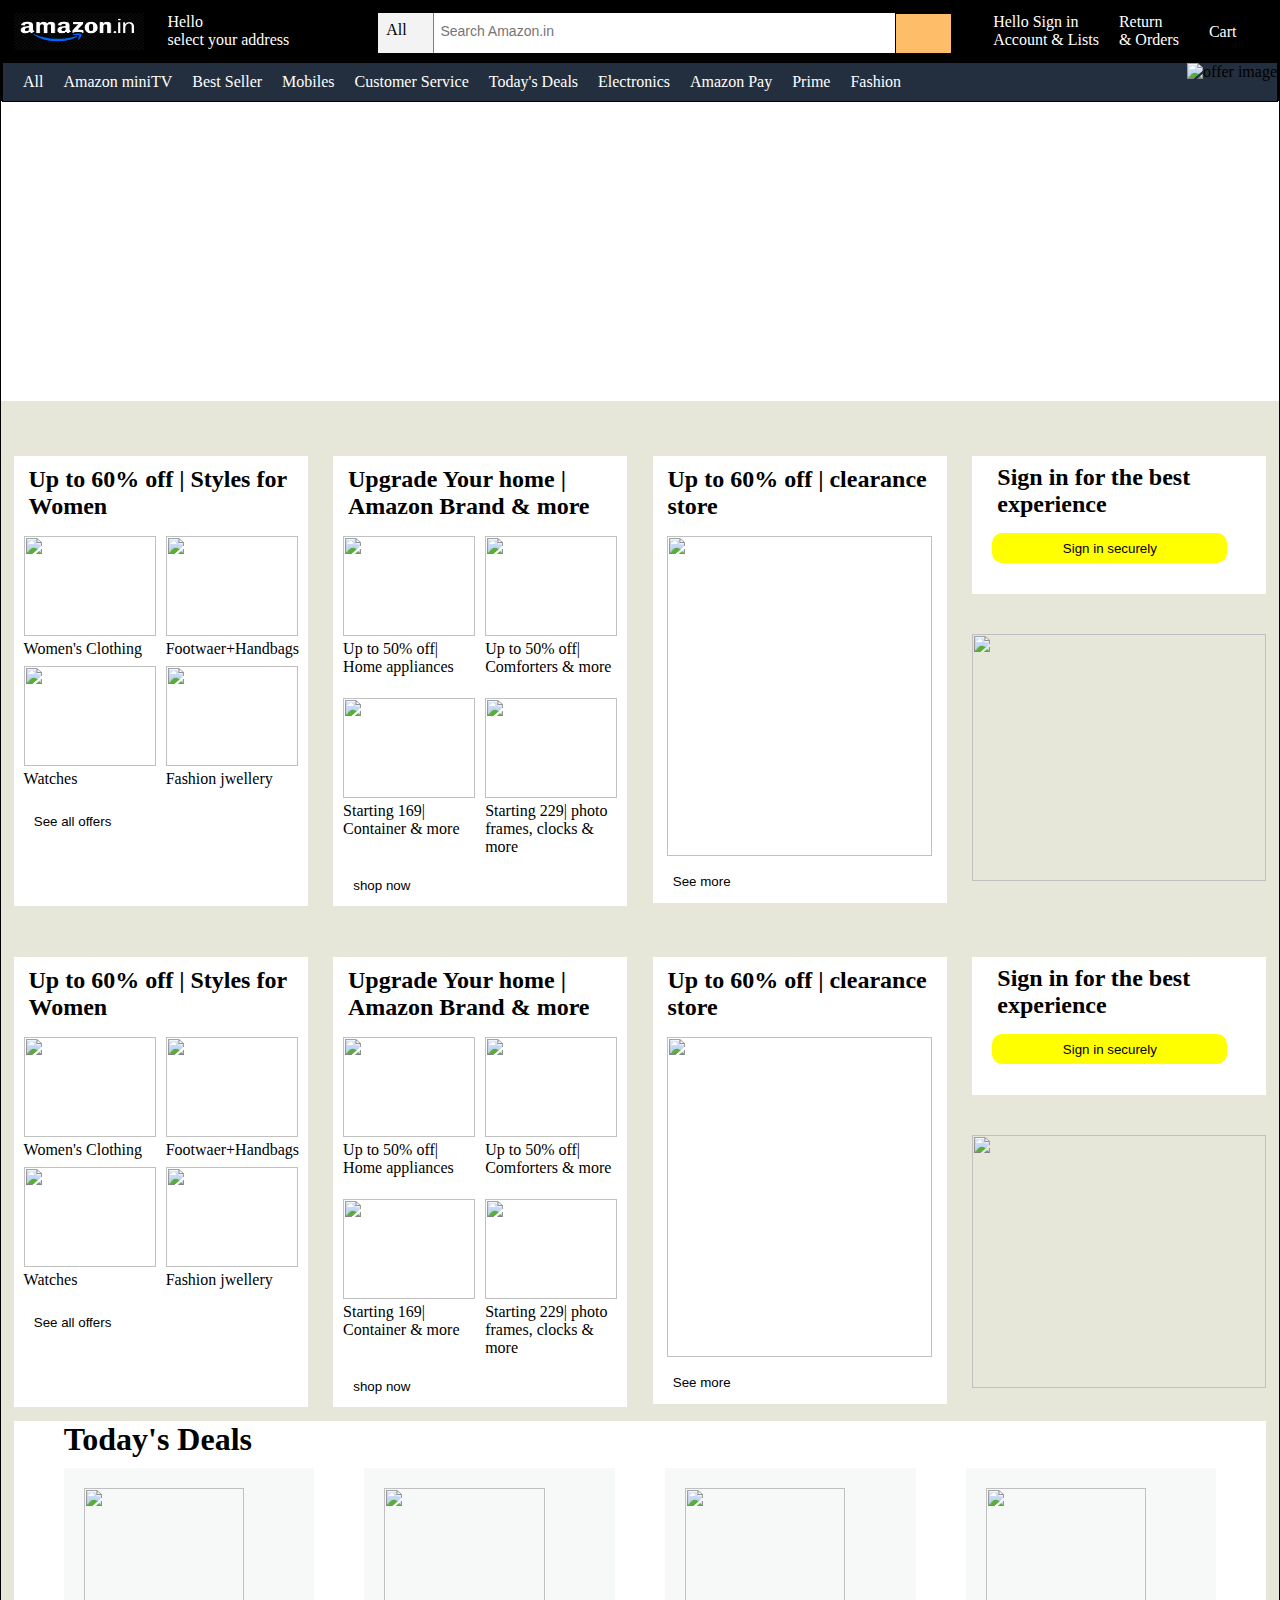
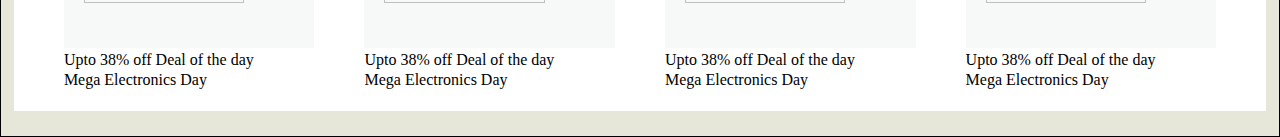
==== index.html @ 18d94c58 "update" ====
<!DOCTYPE html>
<html lang="en">

<head>
    <meta charset="UTF-8">
    <meta http-equiv="X-UA-Compatible" content="IE=edge">
    <meta name="viewport" content="width=device-width, initial-scale=1.0">
    <link rel="stylesheet" href="style.css">
    <script src="https://kit.fontawesome.com/6d819e768f.js" crossorigin="anonymous"></script>
    <link rel="icon" type="image/x-icon"
        href="[data-uri]">
    <title>Amazon.in</title>
</head>

<body>
    <div id="full-page">
        <div id="container">
            <div id="navbar">
                <div id="navbar-top">
                    <div id="navbar-top-logo">
                        <img src="[data-uri]"
                            alt="">
                    </div>
                    <div id="navbar-top-location">
                        <div>
                            <i class="fa-solid fa-location-dot"></i>
                        </div>
                        <div>
                            <p>Hello</p>
                            <p>select your address</p>
                        </div>
                    </div>
                    <div id="navbar-top-search">
                        <div>
                            <div>
                                <p>All</p>
                            </div>
                            <div>
                                <i class="fa-sharp fa-solid fa-caret-down"></i>
                            </div>
                        </div>
                        <div>
                            <input type="text" placeholder="Search Amazon.in">
                        </div>
                        <div>
                            <i class="fa-solid fa-magnifying-glass"></i>
                        </div>
                    </div>
                    <div id="navbar-top-right-section">
                        <div>
                            <p>Hello Sign in</p>
                            <p>Account & Lists</p>
                        </div>
                        <div>
                            <p>Return</p>
                            <p>& Orders</p>
                        </div>
                        <div>
                            <i class="fa-solid fa-cart-shopping"></i>
                            <p>Cart</p>
                        </div>
                    </div>
                </div>
            </div>
            <div id="navbar-bottom">
                <div id="navbar-bottom-left">
                    <div>
                        <i class="fa-solid fa-bars"></i>
                        <p>All</p>
                    </div>
                    <div id="navbar-bttom-item">
                        <ul>
                            <li><a href="">Amazon miniTV</a></li>
                            <li><a href="">Best Seller</a></li>
                            <li><a href="">Mobiles</a></li>
                            <li><a href="">Customer Service</a></li>
                            <li><a href="">Today's Deals</a></li>
                            <li><a href="">Electronics</a></li>
                            <li><a href="">Amazon Pay</a></li>
                            <li><a href="">Prime</a></li>
                            <li><a href="">Fashion</a></li>

                        </ul>
                    </div>
                </div>
                <div id="navbar-bottom-right">
                    <img src="https://m.media-amazon.com/images/G/31/AmazonVideo/2021/X-site/SingleTitle/Farzi-Launch/400x39-SWM_NP._CB613859124_.jpg"
                        alt="offer image">
                </div>
            </div>
        </div>
        <!-- Section one -->
        <div id="section-one">
            <div id="section-one-box">
                <div id="section-one-box1">
                    <div id="section-one-box1-item1">
                        <h2>Up to 60% off | Styles for Women</h2>
                    </div>
                    <div id="section-one-box1-item2">
                        <div>
                            <img src="https://images-eu.ssl-images-amazon.com/images/G/31/img22/Fashion/Gateway/BAU/BTF-Refresh/May/PC_WF/WF1-186-116._SY116_CB636048992_.jpg"
                                alt="">
                            <p>Women's Clothing</p>
                        </div>
                        <div>
                            <img src="https://images-eu.ssl-images-amazon.com/images/G/31/img22/Fashion/Gateway/BAU/BTF-Refresh/May/PC_WF/WF2-186-116._SY116_CB636048992_.jpg"
                                alt="">
                            <p>Footwaer+Handbags</p>
                        </div>
                    </div>
                    <div id="section-one-box1-item2">
                        <div>
                            <img src="https://images-eu.ssl-images-amazon.com/images/G/31/img22/Fashion/Gateway/BAU/BTF-Refresh/May/PC_WF/WF4-186-116._SY116_CB636048992_.jpg"
                                alt="">
                            <p>Watches</p>
                        </div>
                        <div>
                            <img src="https://images-eu.ssl-images-amazon.com/images/G/31/img22/Fashion/Gateway/BAU/BTF-Refresh/May/PC_WF/WF3-186-116._SY116_CB636048992_.jpg"
                                alt="">
                            <p>Fashion jwellery</p>
                        </div>
                    </div>
                    <div id="section-one-box1--item3">
                        <button>See all offers</button>
                    </div>
                </div>
                <div id="section-one-box2">
                    <div id="section-one-box2-item1">
                        <h2>Upgrade Your home | Amazon Brand & more</h2>
                    </div>
                    <div id="section-one-box2-item2">
                        <div>
                            <img src="https://images-eu.ssl-images-amazon.com/images/G/31/img22/PB/PC/Gateway/QC/Mixer-186x116._SY116_CB614658577_.jpg"
                                alt="">
                            <p>Up to 50% off| Home appliances</p>
                        </div>
                        <div>
                            <img src="https://images-eu.ssl-images-amazon.com/images/G/31/img22/PB/PC/Gateway/QC/Comforter-186x116._SY116_CB614658577_.jpg"
                                alt="">
                            <p>Up to 50% off| Comforters & more</p>
                        </div>
                    </div>
                    <div id="section-one-box2-item2">
                        <div>
                            <img src="https://images-eu.ssl-images-amazon.com/images/G/31/img22/PB/PC/Gateway/QC/Conatiner-186x116._SY116_CB614658577_.jpg"
                                alt="">
                            <p>Starting 169| Container & more</p>
                        </div>
                        <div>
                            <img src="https://images-eu.ssl-images-amazon.com/images/G/31/img22/PB/PC/Gateway/QC/Photoframe-186x116._SY116_CB614658577_.jpg"
                                alt="">
                            <p>Starting 229| photo frames, clocks & more</p>
                        </div>
                    </div>
                    <div id="section-one-box2-item3">
                        <button>shop now</button>
                    </div>
                </div>
                <div id="section-one-box3">
                    <div id="section-one-box3-item1">
                        <h2>Up to 60% off | clearance store</h2>
                    </div>
                    <div id="section-one-box3-item2">
                        <img src="https://images-eu.ssl-images-amazon.com/images/G/31/img22/Electronics/Clearance/Clearance_store_Desktop_CC_1x._SY304_CB628315133_.jpg"
                            alt="">
                    </div>
                    <div>
                        <button>See more</button>
                    </div>
                </div>
                <div id="section-one-box4">
                    <div id="section-one-box4-item1">
                        <h2>Sign in for the best experience</h2>
                        <div>
                            <button>Sign in securely</button>
                        </div>
                    </div>
                    <div id="section-one-box4-item2">
                        <img src="https://m.media-amazon.com/images/G/31/img19/AMS/Houseads/Laptops-Sept2019._CB436595915_.jpg"
                            alt="">
                    </div>
                </div>
            </div>
        </div>
        <!-- section two -->
        <div id="section-two">
            <div id="section-one-box">
                <div id="section-two-box1">
                    <div id="section-two-box1-item1">
                        <h2>Up to 60% off | Styles for Women</h2>
                    </div>
                    <div id="section-two-box1-item2">
                        <div>
                            <img src="https://images-eu.ssl-images-amazon.com/images/G/31/img22/Fashion/Gateway/BAU/BTF-Refresh/May/PC_WF/WF1-186-116._SY116_CB636048992_.jpg"
                                alt="">
                            <p>Women's Clothing</p>
                        </div>
                        <div>
                            <img src="https://images-eu.ssl-images-amazon.com/images/G/31/img22/Fashion/Gateway/BAU/BTF-Refresh/May/PC_WF/WF2-186-116._SY116_CB636048992_.jpg"
                                alt="">
                            <p>Footwaer+Handbags</p>
                        </div>
                    </div>
                    <div id="section-two-box1-item2">
                        <div>
                            <img src="https://images-eu.ssl-images-amazon.com/images/G/31/img22/Fashion/Gateway/BAU/BTF-Refresh/May/PC_WF/WF4-186-116._SY116_CB636048992_.jpg"
                                alt="">
                            <p>Watches</p>
                        </div>
                        <div>
                            <img src="https://images-eu.ssl-images-amazon.com/images/G/31/img22/Fashion/Gateway/BAU/BTF-Refresh/May/PC_WF/WF3-186-116._SY116_CB636048992_.jpg"
                                alt="">
                            <p>Fashion jwellery</p>
                        </div>
                    </div>
                    <div id="section-two-box1--item3">
                        <button>See all offers</button>
                    </div>
                </div>
                <div id="section-two-box2">
                    <div id="section-one-box2-item1">
                        <h2>Upgrade Your home | Amazon Brand & more</h2>
                    </div>
                    <div id="section-two-box2-item2">
                        <div>
                            <img src="https://images-eu.ssl-images-amazon.com/images/G/31/img22/PB/PC/Gateway/QC/Mixer-186x116._SY116_CB614658577_.jpg"
                                alt="">
                            <p>Up to 50% off| Home appliances</p>
                        </div>
                        <div>
                            <img src="https://images-eu.ssl-images-amazon.com/images/G/31/img22/PB/PC/Gateway/QC/Comforter-186x116._SY116_CB614658577_.jpg"
                                alt="">
                            <p>Up to 50% off| Comforters & more</p>
                        </div>
                    </div>
                    <div id="section-two-box2-item2">
                        <div>
                            <img src="https://images-eu.ssl-images-amazon.com/images/G/31/img22/PB/PC/Gateway/QC/Conatiner-186x116._SY116_CB614658577_.jpg"
                                alt="">
                            <p>Starting 169| Container & more</p>
                        </div>
                        <div>
                            <img src="https://images-eu.ssl-images-amazon.com/images/G/31/img22/PB/PC/Gateway/QC/Photoframe-186x116._SY116_CB614658577_.jpg"
                                alt="">
                            <p>Starting 229| photo frames, clocks & more</p>
                        </div>
                    </div>
                    <div id="section-two-box2-item3">
                        <button>shop now</button>
                    </div>
                </div>
                <div id="section-two-box3">
                    <div id="section-one-box3-item1">
                        <h2>Up to 60% off | clearance store</h2>
                    </div>
                    <div id="section-two-box3-item2">
                        <img src="https://images-eu.ssl-images-amazon.com/images/G/31/img22/Electronics/Clearance/Clearance_store_Desktop_CC_1x._SY304_CB628315133_.jpg"
                            alt="">
                    </div>
                    <div>
                        <button>See more</button>
                    </div>
                </div>
                <div id="section-two-box4">
                    <div id="section-one-box4-item1">
                        <h2>Sign in for the best experience</h2>
                        <div>
                            <button>Sign in securely</button>
                        </div>
                    </div>
                    <div id="section-two-box4-item2">
                        <img src="https://m.media-amazon.com/images/G/31/img19/AMS/Houseads/Laptops-Sept2019._CB436595915_.jpg"
                            alt="">
                    </div>
                </div>
            </div>
        </div>

        <div id="section-three">
            <div id="section-three-box">
                <h1>Today's Deals</h1>
                <div id="section-three-box-1">
                    <div id="section-three-box-f-item">
                        <div>
                            <img src="https://m.media-amazon.com/images/I/41-LWVOuafL._AC_SY200_.jpg" alt="">
                        </div>
                        <div>
                            <p>Upto 38% off Deal of the day</p>
                            <p>Mega Electronics Day</p>
                        </div>
                    </div>
                    <div id="section-three-box-f-item1">
                        <div>
                            <img src="https://m.media-amazon.com/images/I/31Z4B9CccRL._AC_SY200_.jpg" alt="">
                        </div>
                        <div>
                            <p>Upto 38% off Deal of the day</p>
                            <p>Mega Electronics Day</p>
                        </div>

                    </div>
                    <div id="section-three-box-f-item2">
                        <div>
                            <img src="https://m.media-amazon.com/images/I/41fijmiALSL._AC_SY200_.jpg" alt="">
                        </div>
                        <div>
                            <p>Upto 38% off Deal of the day</p>
                            <p>Mega Electronics Day</p>
                        </div>


                    </div>
                    <div id="section-three-box-f-item3">
                        <div>
                            <img src="https://m.media-amazon.com/images/I/41fijmiALSL._AC_SY200_.jpg" alt="">
                        </div>
                        <div>
                            <p>Upto 38% off Deal of the day</p>
                            <p>Mega Electronics Day</p>
                        </div>


                    </div>
                </div>
            </div>

        </div>
    </div>
</body>

</html>
---- style.css ----
*{
    margin: 0;
    padding: 0;
    box-sizing: border-box;
}

#full-page{
    border: 1px solid black;
    width: 100%;
    height: 100%;
}

#container{
    border: 1px solid black;
    width: 100%;
    height: 100px;
}

#navbar{
    border: 1px solid black;
    height: 60px;
    background-color: black;
}

#navbar-top{
    /* border: 1px solid white; */
    position: sticky;
    height: 40px;
    margin-top: 10px;
    display: flex;
    justify-content: space-around;
}

#navbar-top-logo{
    /* border: 1px solid black; */
    filter: invert(100%);
    /* color: white; */
}

#navbar-top-logo img{
    /* border: 1px solid black; */
    width: 130px;
    height: 37px;
}

#navbar-top-location{
    /* border: 1px solid white; */
    width: 15%;
    display: flex;
}

#navbar-top-location > div:nth-child(1){
    border: 1px solid black;
}

#navbar-top-location > div:nth-child(1) i{
    padding-top: 13px;
    color: white;
}

#navbar-top-location > div:nth-child(2){
    color: white;
}

#navbar-top-search{
    /* border: 1px solid gray; */
    width: 45%;
    display: flex;
    border: none;
}

#navbar-top-search > div:nth-child(1){
    /* border: 1px solid black; */
    border-right: 1px solid gray;
    background-color: rgb(243,243,243);
    width:10%;
    height: 40px;
    display: flex;
}

#navbar-top-search > div:nth-child(1) > div:nth-child(1) {
    /* border: 1px solid black; */
    margin-left: 8px;   
}

#navbar-top-search > div:nth-child(1) > div:nth-child(1) p{
    padding-top: 8px;
}

#navbar-top-search > div:nth-child(1) > div:nth-child(2) {
    /* border: 1px solid black; */
    width: 35%;
    margin-left: 3px;
}

#navbar-top-search > div:nth-child(1) > div:nth-child(2) i{
    padding-left: 3px;
    padding-top: 8px;
}

#navbar-top-search > div:nth-child(2){
/* border: 1px solid black; */
width: 82%;
background-color: rgb(255,255,255);
}

#navbar-top-search > div:nth-child(2) input{
    margin-left: 6px;
    height: 29px;
    font-size: 14px;
    margin-top: 3px;
    border: none;
    outline: none;
}

#navbar-top-search > div:nth-child(3){
    border: 1px solid black;
    height: 41px;
    /* margin-left: 20px; */
    width: 10%;
    padding-left: 20px;
    padding-top: 10px;
    background-color: rgb(254,189,105);
}

#navbar-top-right-section{
display: flex;
width: 23%;
}

#navbar-top-right-section > div:nth-child(1){
/* border: 1px solid black; */
margin-left: 20px;
}

#navbar-top-right-section > div:nth-child(1) p{
    color: white;
}

#navbar-top-right-section > div:nth-child(2){
    /* border: 1px solid black; */
    margin-left: 20px;
}

#navbar-top-right-section > div:nth-child(2) p{
    color: white;
}

#navbar-top-right-section > div:nth-child(3){
    /* border: 1px solid black; */
    margin-left: 20px;
    display: flex;
}

#navbar-top-right-section > div:nth-child(3) i{
/* border: 1px solid black; */
padding-top: 10px;
color: white;
}

#navbar-top-right-section > div:nth-child(3) p{
    /* border: 1px solid black; */
    margin-left: 10px;
    padding-top: 10px;
    color: white;
    }

#navbar-bottom{
    border: 1px solid black;
    background-color: rgb(35,47,62);
    height: 40px;
    display: flex;
    justify-content: space-between;
}

#navbar-bottom-left{
    /* border: 1px solid black; */
    height: 30px;
    margin-top: 5px;
    display: flex;
}

#navbar-bottom-left > div:nth-child(1){
    /* border: 1px solid black; */
    display: flex;
    margin-left: 10px;
    padding-left: 5px;
}

#navbar-bottom-left > div:nth-child(1) i{
    padding-top: 5px;
    color: white;
}

#navbar-bottom-left > div:nth-child(1) p{
    padding-left: 5px;
    padding-top: 5px;
    color: white;
}

#navbar-bttom-item ul{
  display: flex;
}

#navbar-bttom-item ul li{
    padding-left: 20px;
    padding-top: 5px;
    list-style: none;
   cursor: pointer;

}

#navbar-bttom-item ul li a{
   text-decoration: none;
   color: white;
} 


#navbar-bottom-right img{
    width: 100%;
    height: 100%;
}



/* Section-one */

#section-one{
    margin-top: 300px;
    width: 100%;
    /* border: 1px solid black; */
    padding-top: 30px;
    height: 530px;
    background-color: rgb(230,231,217);
    /* background-image: url(https://m.media-amazon.com/images/I/71e8dBIH2YL._SX3000_.jpg); */
}

#section-one-box{
    /* border: 1px solid black; */
    width: 100%;
    height: 450px;
    display: flex;
    justify-content: space-around;
    margin-top: 25px;
}

#section-one-box1{
    /* border: 1px solid black; */
    height: 450px;
    width: 23%;
    background-color: rgb(255,255,255);
}

#section-one-box1-item1{
    /* border: 1px solid black; */
    width: 90%;
    margin: auto;
    height: 70px;
    margin-top: 10px;
    background-color: rgb(255,255,255);
}

#section-one-box1-item2{
    /* border: 1px solid black; */
    width: 100%;
    height: 130px;
    display: flex;
    justify-content: space-evenly;
    background-color: rgb(255,255,255);
}

#section-one-box1-item2 > :nth-child(1){
    /* border: 1px solid black; */
    width: 45%;
    height: 130px;
}

#section-one-box1-item2 > :nth-child(1) img{
    width: 100%;
    height: 100px;
}

#section-one-box1-item2 > :nth-child(2){
    /* border: 1px solid black; */
    width: 45%;
    height: 130px;
}

#section-one-box1-item2 > :nth-child(2) img{
    width: 100%;
    height: 100px;
}

button{
    margin-top: 10px;
    height: 30px;
    margin-left: 20px;
    border: none;
    outline: none;
    background-color: white;
    cursor: pointer;
}

#section-one-box2{
    /* border: 1px solid black; */
    height: 450px;
    width: 23%;
    background-color: white;
}

#section-one-box2-item1{
    /* border: 1px solid black; */
    width: 90%;
    margin: auto;
    height: 70px;
    margin-top: 10px;
    background-color: rgb(255,255,255);
}

#section-one-box2-item2{
    /* border: 1px solid black; */
    width: 100%;
    height: 162px;
    display: flex;
    background-color: rgb(255,255,255);
    justify-content: space-evenly;
}

#section-one-box2-item2 > :nth-child(1){
    /* border: 1px solid black; */
    width: 45%;
    height: 162px;
}

#section-one-box2-item2 > :nth-child(1) img{
    width: 100%;
    height: 100px;
}

#section-one-box2-item2 > :nth-child(2){
    /* border: 1px solid black; */
    width: 45%;
    height: 162px;
}

#section-one-box2-item2 > :nth-child(2) img{
    width: 100%;
    height: 100px;
}

#section-one-box3{
    /* border: 1px solid black; */
    height: 447px;
    width: 23%;
    background-color: white;
}

#section-one-box3-item1{
    /* border: 1px solid black; */
    width: 90%;
    margin: auto;
    height: 70px;
    background-color: rgb(255,255,255);
    margin-top: 10px;
}

#section-one-box3-item2{
    /* border: 1px solid black; */
    width: 90%;
    margin: auto;
    height: 320px;   
}

#section-one-box3-item2 img{
    width: 100%;
    height: 100%;
}

#section-one-box4{
    /* border: 1px solid black; */
    height: 450px;
    width: 23%;
}

#section-one-box4-item1{
    /* border: 1px solid black; */
    width: 100%;
    height: 138px;
    background-color: rgb(255,255,255);
}

#section-one-box4-item1 h2{
    padding-top: 8px;
    margin-left: 25px;
}

#section-one-box4-item1 > div:nth-child(2) button{
    /* border: 1px solid black; */
    width: 80%;
    margin-top: 15px;
    display: flex;
    align-items: center;
    justify-content: center;
    border-radius: 10px;
    background-color: yellow;
    border: none;
    outline: none;
}

#section-one-box4-item2{
    /* border: 1px solid black; */
    width: 100%;
    height: 280px;
    margin-top: 40px;
}

#section-one-box4-item2 img{
    width: 100%;
    height: 94%;
}


/* Section two */


#section-two{
    /* margin-top: 20px; */
    padding-top: 1px;
    height: 490px;
    width: 100%;
    /* border: 1px solid black; */
    background-color: rgb(230,231,217);
}


#section-two-box{
    /* border: 1px solid black; */
    width: 100%;
    height: 450px;
    display: flex;
    justify-content: space-around;
    margin-top: 25px;
}

#section-two-box1{
    /* border: 1px solid black; */
    height: 450px;
    width: 23%;
    background-color: rgb(255,255,255);
}

#section-two-box1-item1{
    /* border: 1px solid black; */
    width: 90%;
    margin: auto;
    height: 70px;
    margin-top: 10px;
    background-color: rgb(255,255,255);
}

#section-two-box1-item2{
    /* border: 1px solid black; */
    width: 100%;
    height: 130px;
    display: flex;
    justify-content: space-evenly;
    background-color: rgb(255,255,255);
}

#section-two-box1-item2 > :nth-child(1){
    /* border: 1px solid black; */
    width: 45%;
    height: 130px;
}

#section-two-box1-item2 > :nth-child(1) img{
    width: 100%;
    height: 100px;
}

#section-two-box1-item2 > :nth-child(2){
    /* border: 1px solid black; */
    width: 45%;
    height: 130px;
}

#section-two-box1-item2 > :nth-child(2) img{
    width: 100%;
    height: 100px;
}

button{
    margin-top: 10px;
    height: 30px;
    margin-left: 20px;
    border: none;
    outline: none;
    background-color: white;
    cursor: pointer;
}

#section-two-box2{
    /* border: 1px solid black; */
    height: 450px;
    width: 23%;
    background-color: white;
}

#section-two-box2-item1{
    /* border: 1px solid black; */
    width: 90%;
    margin: auto;
    height: 70px;
    margin-top: 10px;
    background-color: rgb(255,255,255);
}

#section-two-box2-item2{
    /* border: 1px solid black; */
    width: 100%;
    height: 162px;
    display: flex;
    background-color: rgb(255,255,255);
    justify-content: space-evenly;
}

#section-two-box2-item2 > :nth-child(1){
    /* border: 1px solid black; */
    width: 45%;
    height: 162px;
}

#section-two-box2-item2 > :nth-child(1) img{
    width: 100%;
    height: 100px;
}

#section-two-box2-item2 > :nth-child(2){
    /* border: 1px solid black; */
    width: 45%;
    height: 162px;
}

#section-two-box2-item2 > :nth-child(2) img{
    width: 100%;
    height: 100px;
}

#section-two-box3{
    /* border: 1px solid black; */
    height: 447px;
    width: 23%;
    background-color: white;
}

#section-two-box3-item1{
    /* border: 1px solid black; */
    width: 90%;
    margin: auto;
    height: 70px;
    background-color: rgb(255,255,255);
    margin-top: 10px;
}

#section-two-box3-item2{
    /* border: 1px solid black; */
    width: 90%;
    margin: auto;
    height: 320px;   
}

#section-two-box3-item2 img{
    width: 100%;
    height: 100%;
}

#section-two-box4{
    /* border: 1px solid black; */
    height: 450px;
    width: 23%;
}

#section-two-box4-item1{
    /* border: 1px solid black; */
    width: 100%;
    height: 138px;
    background-color: rgb(255,255,255);
}

#section-two-box4-item1 h2{
    padding-top: 8px;
    margin-left: 25px;
}

#section-two-box4-item1 > div:nth-child(2) button{
    /* border: 1px solid black; */
    width: 80%;
    margin-top: 15px;
    display: flex;
    align-items: center;
    justify-content: center;
    border-radius: 10px;
    background-color: yellow;
    border: none;
    outline: none;
}

#section-two-box4-item2{
    /* border: 1px solid black; */
    width: 100%;
    height: 280px;
}

#section-two-box4-item2 img{
    margin-top: 40px;
    width: 100%;
    height: 95%;
}


/* section-three */


#section-three{
    /* border: 1px solid black; */
    width: 100%;
    height: 315px;
    background-color: rgb(230,231,217);

}

#section-three-box h1{
    margin-left: 50px;
}

#section-three-box{
    /* border: 1px solid black; */
    height: 290px;
    width: 98%;
    margin: auto;
    background-color: white;
    /* margin-top: 5px; */
}

#section-three-box-1{
    /* border: 1px solid black; */
    margin-top: 10px;
    width: 100%;
    height: 250px;
    display: flex;
    justify-content: space-evenly;
}

#section-three-box-f-item{
    /* border: 1px solid black; */
    width: 20%;
    height: 250px;
}


#section-three-box-f-item > div:nth-child(1){
    /* border: 1px solid black; */
    width: 100%;
    height: 180px;
    background-color: rgb(247,248,248);
}


#section-three-box-f-item > div:nth-child(1) img{
  width: 80%;
  height: 80%;
  margin: 20px;
}


#section-three-box-f-item > div:nth-child(2) {
    /* border: 1px solid black; */
    margin-top: 2px;
    line-height: 20px;
    /* word-spacing: 3px; */
}


#section-three-box-f-item1{
    /* border: 1px solid black; */
    width: 20%;
    height: 250px;
}


#section-three-box-f-item1 > div:nth-child(1){
    /* border: 1px solid black; */
    width: 100%;
    height: 180px;
    
    background-color: rgb(247,248,248);
}


#section-three-box-f-item1 > div:nth-child(1) img{
  width: 80%;
  height: 80%;
  margin: 20px;
}


#section-three-box-f-item1> div:nth-child(2) {
    /* border: 1px solid black; */
    margin-top: 2px;
    line-height: 20px;
    /* word-spacing: 3px; */
}

#section-three-box-f-item2{
    /* border: 1px solid black; */
    width: 20%;
    height: 250px;
}


#section-three-box-f-item2 > div:nth-child(1){
    /* border: 1px solid black; */
    width: 100%;
    height: 180px;
    background-color: rgb(247,248,248);
}


#section-three-box-f-item2 > div:nth-child(1) img{
  width: 80%;
  height: 80%;
  margin: 20px;
}


#section-three-box-f-item2 > div:nth-child(2) {
    /* border: 1px solid black; */
    margin-top: 2px;
    line-height: 20px;
    /* word-spacing: 3px */
}

#section-three-box-f-item3{
    /* border: 1px solid black; */
    width: 20%;
    height: 250px;
}


#section-three-box-f-item3 > div:nth-child(1){
    /* border: 1px solid black; */
    width: 100%;
    height: 180px;
    background-color: rgb(247,248,248);
}


#section-three-box-f-item3 > div:nth-child(1) img{
  width: 80%;
  height: 80%;
  margin: 20px;
}


#section-three-box-f-item3 > div:nth-child(2) {
    /* border: 1px solid black; */
    margin-top: 2px;
    line-height: 20px;
    /* word-spacing: 3px; */
}
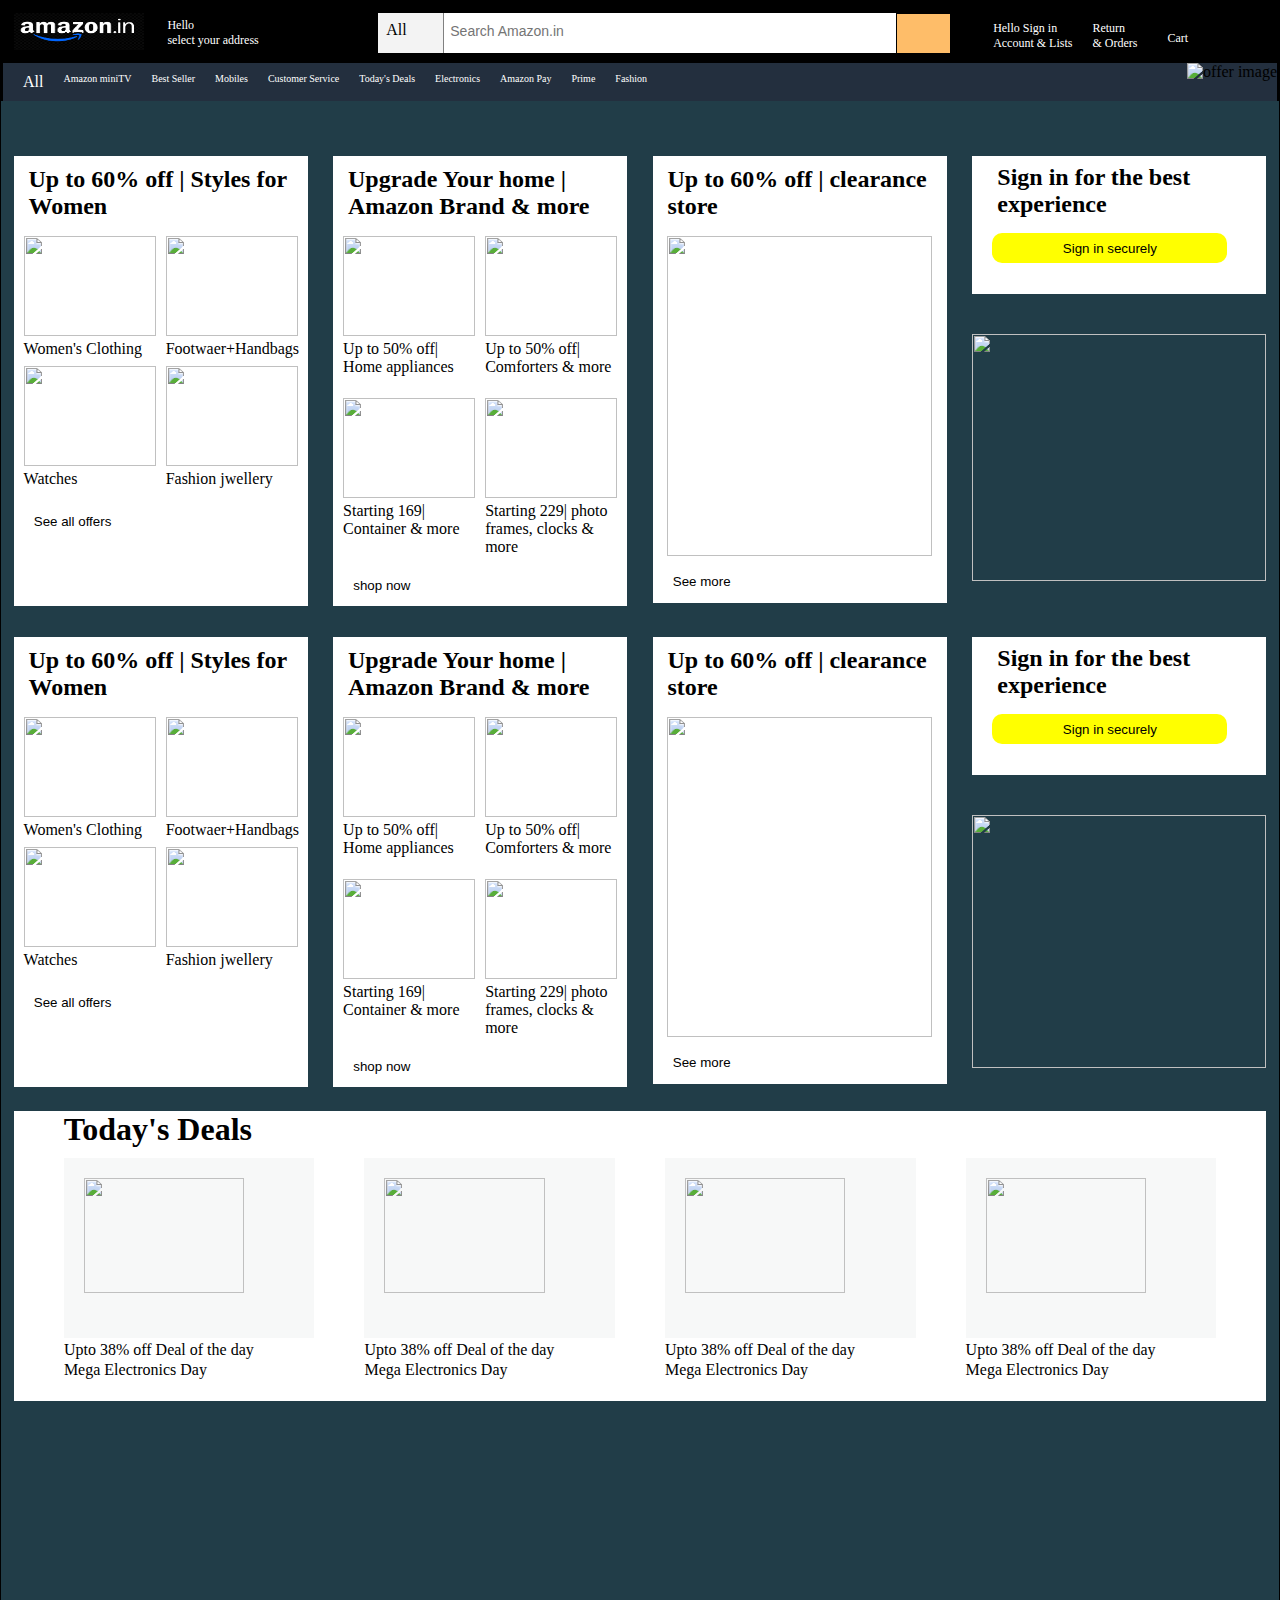
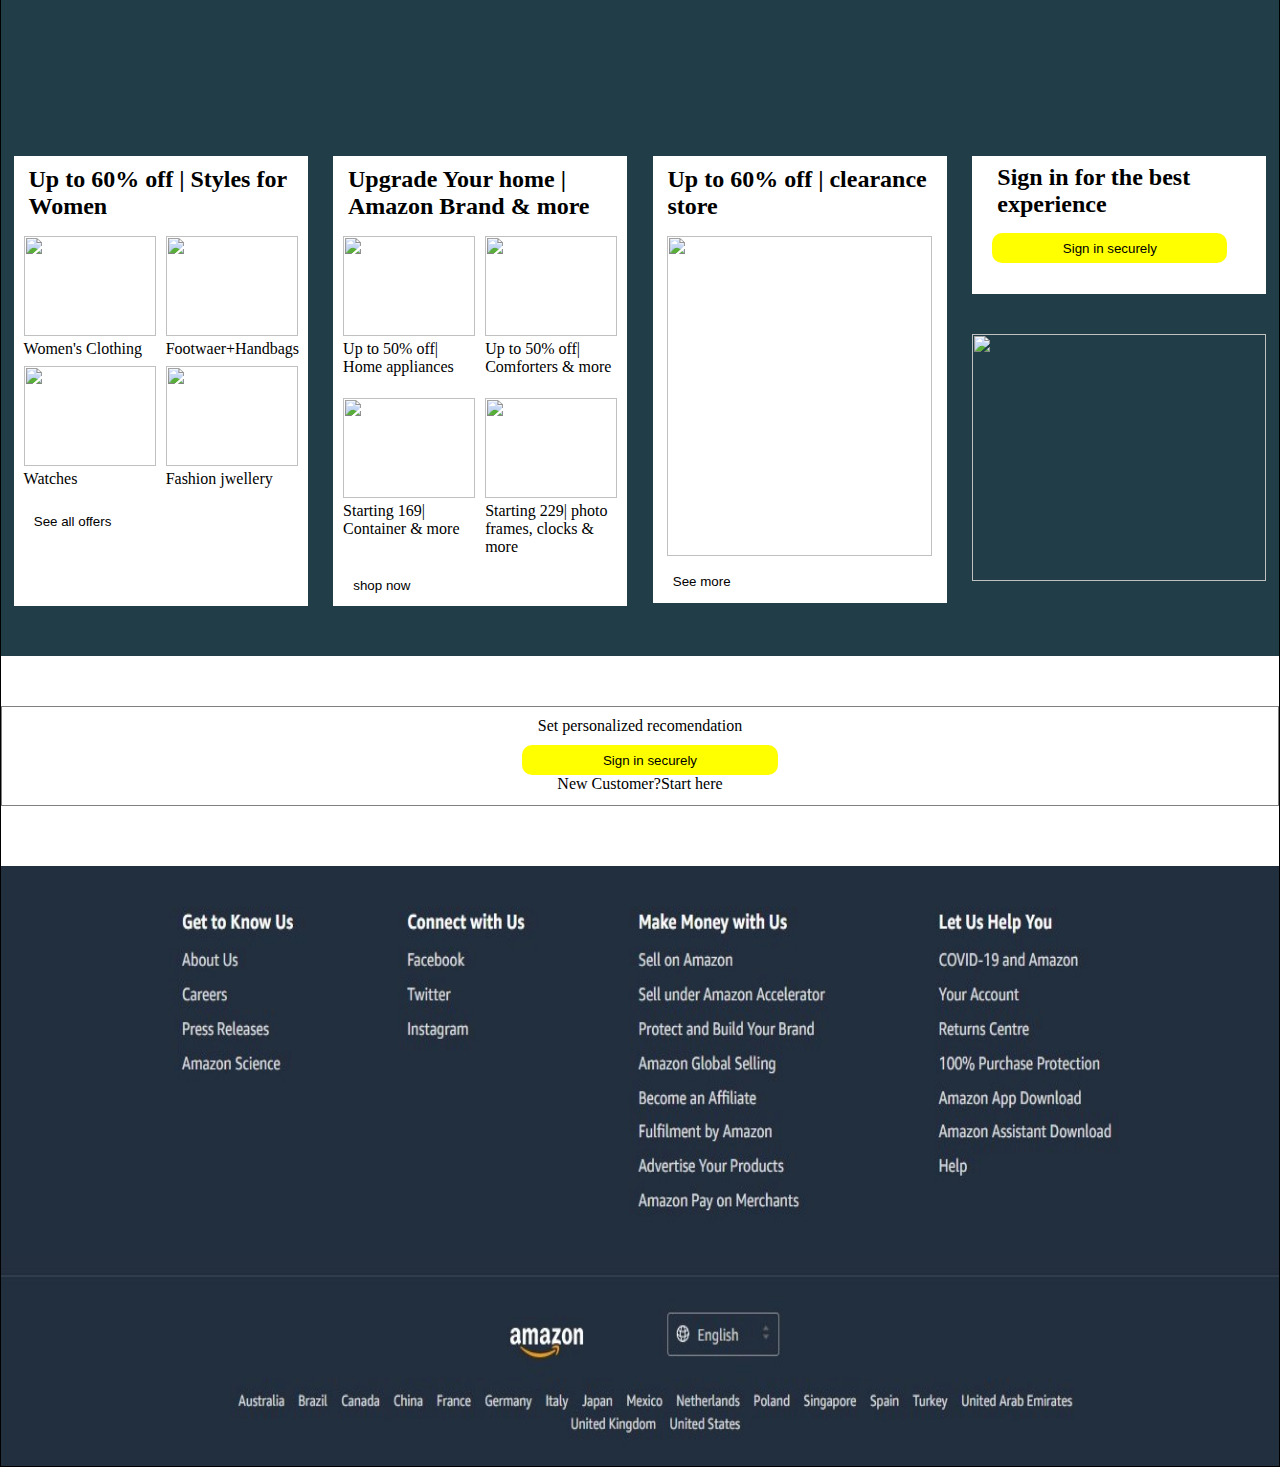
==== commit 4b019e27: "work done" ====
--- a/index.html
+++ b/index.html
@@ -275,7 +275,7 @@
                 </div>
             </div>
         </div>
-
+        <!-- section three -->
         <div id="section-three">
             <div id="section-three-box">
                 <h1>Today's Deals</h1>
@@ -325,6 +325,118 @@
             </div>
 
         </div>
+        <!-- section-fourth -->
+        <div id="section-fourth">
+            <div id="section-fourth-box">
+                <img src="https://m.media-amazon.com/images/G/31/AMS/IN/970X250-_desktop_banner.jpg" alt="">
+            </div>
+        </div>
+        <!-- section-sixth -->
+        <div id="section-fifth">
+            <div id="section-fifth-box">
+                <div id="section-fifth-box1">
+                    <div id="section-fifth-box1-item1">
+                        <h2>Up to 60% off | Styles for Women</h2>
+                    </div>
+                    <div id="section-fifth-box1-item2">
+                        <div>
+                            <img src="https://images-eu.ssl-images-amazon.com/images/G/31/img22/Fashion/Gateway/BAU/BTF-Refresh/May/PC_WF/WF1-186-116._SY116_CB636048992_.jpg"
+                                alt="">
+                            <p>Women's Clothing</p>
+                        </div>
+                        <div>
+                            <img src="https://images-eu.ssl-images-amazon.com/images/G/31/img22/Fashion/Gateway/BAU/BTF-Refresh/May/PC_WF/WF2-186-116._SY116_CB636048992_.jpg"
+                                alt="">
+                            <p>Footwaer+Handbags</p>
+                        </div>
+                    </div>
+                    <div id="section-fifth-box1-item2">
+                        <div>
+                            <img src="https://images-eu.ssl-images-amazon.com/images/G/31/img22/Fashion/Gateway/BAU/BTF-Refresh/May/PC_WF/WF4-186-116._SY116_CB636048992_.jpg"
+                                alt="">
+                            <p>Watches</p>
+                        </div>
+                        <div>
+                            <img src="https://images-eu.ssl-images-amazon.com/images/G/31/img22/Fashion/Gateway/BAU/BTF-Refresh/May/PC_WF/WF3-186-116._SY116_CB636048992_.jpg"
+                                alt="">
+                            <p>Fashion jwellery</p>
+                        </div>
+                    </div>
+                    <div id="section-fifth-box1--item3">
+                        <button>See all offers</button>
+                    </div>
+                </div>
+                <div id="section-fifth-box2">
+                    <div id="section-one-box2-item1">
+                        <h2>Upgrade Your home | Amazon Brand & more</h2>
+                    </div>
+                    <div id="section-fifth-box2-item2">
+                        <div>
+                            <img src="https://images-eu.ssl-images-amazon.com/images/G/31/img22/PB/PC/Gateway/QC/Mixer-186x116._SY116_CB614658577_.jpg"
+                                alt="">
+                            <p>Up to 50% off| Home appliances</p>
+                        </div>
+                        <div>
+                            <img src="https://images-eu.ssl-images-amazon.com/images/G/31/img22/PB/PC/Gateway/QC/Comforter-186x116._SY116_CB614658577_.jpg"
+                                alt="">
+                            <p>Up to 50% off| Comforters & more</p>
+                        </div>
+                    </div>
+                    <div id="section-fifth-box2-item2">
+                        <div>
+                            <img src="https://images-eu.ssl-images-amazon.com/images/G/31/img22/PB/PC/Gateway/QC/Conatiner-186x116._SY116_CB614658577_.jpg"
+                                alt="">
+                            <p>Starting 169| Container & more</p>
+                        </div>
+                        <div>
+                            <img src="https://images-eu.ssl-images-amazon.com/images/G/31/img22/PB/PC/Gateway/QC/Photoframe-186x116._SY116_CB614658577_.jpg"
+                                alt="">
+                            <p>Starting 229| photo frames, clocks & more</p>
+                        </div>
+                    </div>
+                    <div id="section-fifth-box2-item3">
+                        <button>shop now</button>
+                    </div>
+                </div>
+                <div id="section-fifth-box3">
+                    <div id="section-one-box3-item1">
+                        <h2>Up to 60% off | clearance store</h2>
+                    </div>
+                    <div id="section-fifth-box3-item2">
+                        <img src="https://images-eu.ssl-images-amazon.com/images/G/31/img22/Electronics/Clearance/Clearance_store_Desktop_CC_1x._SY304_CB628315133_.jpg"
+                            alt="">
+                    </div>
+                    <div>
+                        <button>See more</button>
+                    </div>
+                </div>
+                <div id="section-fifth-box4">
+                    <div id="section-one-box4-item1">
+                        <h2>Sign in for the best experience</h2>
+                        <div>
+                            <button>Sign in securely</button>
+                        </div>
+                    </div>
+                    <div id="section-fifth-box4-item2">
+                        <img src="https://m.media-amazon.com/images/G/31/img19/AMS/Houseads/Laptops-Sept2019._CB436595915_.jpg"
+                            alt="">
+                    </div>
+                </div>
+            </div>
+        </div>
+        <!-- section-seventh -->
+        <div id="section-seventh">
+            <div id="section-seventh-box">
+                <p>Set personalized recomendation</p>
+                <button>Sign in securely</button>
+                <p>New Customer?Start here</p>
+            </div>
+
+        </div>
+        <!-- section-eight  -->
+        <div id="section-eight">
+            <img src="/img/web-screenshot-16-02-2023.jpg" alt="">
+        </div>
     </div>
 </body>
 
--- a/style.css
+++ b/style.css
@@ -153,9 +153,9 @@
 }
 
 #navbar-top-right-section > div:nth-child(3) i{
-/* border: 1px solid black; */
-padding-top: 10px;
-color: white;
+   /* border: 1px solid black; */
+   padding-top: 10px;
+   color: white;
 }
 
 #navbar-top-right-section > div:nth-child(3) p{
@@ -163,7 +163,7 @@
     margin-left: 10px;
     padding-top: 10px;
     color: white;
-    }
+}
 
 #navbar-bottom{
     border: 1px solid black;
@@ -207,7 +207,6 @@
     padding-top: 5px;
     list-style: none;
    cursor: pointer;
-
 }
 
 #navbar-bttom-item ul li a{
@@ -215,24 +214,26 @@
    color: white;
 } 
 
-
 #navbar-bottom-right img{
     width: 100%;
     height: 100%;
 }
 
+#container-img{
+    width: 100%;
+    height: 200px;
+}
 
 
 /* Section-one */
 
+
 #section-one{
-    margin-top: 300px;
     width: 100%;
     /* border: 1px solid black; */
     padding-top: 30px;
-    height: 530px;
-    background-color: rgb(230,231,217);
-    /* background-image: url(https://m.media-amazon.com/images/I/71e8dBIH2YL._SX3000_.jpg); */
+    height: 510px;
+    background-color: rgb(33,61,72);
 }
 
 #section-one-box{
@@ -426,12 +427,11 @@
 #section-two{
     /* margin-top: 20px; */
     padding-top: 1px;
-    height: 490px;
-    width: 100%;
-    /* border: 1px solid black; */
-    background-color: rgb(230,231,217);
-}
-
+    height: 500px;
+    width: 100%;
+    /* border: 1px solid black; */
+    background-color: rgb(33,61,72);
+}
 
 #section-two-box{
     /* border: 1px solid black; */
@@ -625,7 +625,7 @@
     /* border: 1px solid black; */
     width: 100%;
     height: 315px;
-    background-color: rgb(230,231,217);
+    background-color: rgb(33,61,72);
 
 }
 
@@ -657,14 +657,12 @@
     height: 250px;
 }
 
-
 #section-three-box-f-item > div:nth-child(1){
     /* border: 1px solid black; */
     width: 100%;
     height: 180px;
     background-color: rgb(247,248,248);
 }
-
 
 #section-three-box-f-item > div:nth-child(1) img{
   width: 80%;
@@ -672,7 +670,6 @@
   margin: 20px;
 }
 
-
 #section-three-box-f-item > div:nth-child(2) {
     /* border: 1px solid black; */
     margin-top: 2px;
@@ -680,14 +677,12 @@
     /* word-spacing: 3px; */
 }
 
-
 #section-three-box-f-item1{
     /* border: 1px solid black; */
     width: 20%;
     height: 250px;
 }
 
-
 #section-three-box-f-item1 > div:nth-child(1){
     /* border: 1px solid black; */
     width: 100%;
@@ -695,7 +690,6 @@
     
     background-color: rgb(247,248,248);
 }
-
 
 #section-three-box-f-item1 > div:nth-child(1) img{
   width: 80%;
@@ -703,7 +697,6 @@
   margin: 20px;
 }
 
-
 #section-three-box-f-item1> div:nth-child(2) {
     /* border: 1px solid black; */
     margin-top: 2px;
@@ -717,14 +710,12 @@
     height: 250px;
 }
 
-
 #section-three-box-f-item2 > div:nth-child(1){
     /* border: 1px solid black; */
     width: 100%;
     height: 180px;
     background-color: rgb(247,248,248);
 }
-
 
 #section-three-box-f-item2 > div:nth-child(1) img{
   width: 80%;
@@ -732,7 +723,6 @@
   margin: 20px;
 }
 
-
 #section-three-box-f-item2 > div:nth-child(2) {
     /* border: 1px solid black; */
     margin-top: 2px;
@@ -746,14 +736,12 @@
     height: 250px;
 }
 
-
 #section-three-box-f-item3 > div:nth-child(1){
     /* border: 1px solid black; */
     width: 100%;
     height: 180px;
     background-color: rgb(247,248,248);
 }
-
 
 #section-three-box-f-item3 > div:nth-child(1) img{
   width: 80%;
@@ -761,7 +749,6 @@
   margin: 20px;
 }
 
-
 #section-three-box-f-item3 > div:nth-child(2) {
     /* border: 1px solid black; */
     margin-top: 2px;
@@ -769,3 +756,1060 @@
     /* word-spacing: 3px; */
 }
 
+
+/* section-fourth */
+
+
+#section-fourth{
+    /* border: 1px solid black; */
+    width: 100%;
+    height: 300px;
+    background-color: rgb(33,61,72);    
+}
+
+#section-fourth-box{
+    /* border: 1px solid black; */
+    display: flex;
+    justify-content: center;
+    padding-top: 25px;
+}
+
+/* Section-fifth */
+
+
+#section-fifth{
+    width: 100%;
+    /* border: 1px solid black; */
+    padding-top: 30px;
+    height: 530px;
+    background-color: rgb(33,61,72);
+}
+
+#section-fifth-box{
+    /* border: 1px solid black; */
+    width: 100%;
+    height: 450px;
+    display: flex;
+    justify-content: space-around;
+    background-color: rgb(33,61,72);
+}
+
+#section-fifth-box1{
+    /* border: 1px solid black; */
+    height: 450px;
+    width: 23%;
+    background-color: rgb(255,255,255);
+}
+
+#section-fifth-box1-item1{
+    /* border: 1px solid black; */
+    width: 90%;
+    margin: auto;
+    height: 70px;
+    margin-top: 10px;
+    background-color: rgb(255,255,255);
+}
+
+#section-fifth-box1-item2{
+    /* border: 1px solid black; */
+    width: 100%;
+    height: 130px;
+    display: flex;
+    justify-content: space-evenly;
+    background-color: rgb(255,255,255);
+}
+
+#section-fifth-box1-item2 > :nth-child(1){
+    /* border: 1px solid black; */
+    width: 45%;
+    height: 130px;
+}
+
+#section-fifth-box1-item2 > :nth-child(1) img{
+    width: 100%;
+    height: 100px;
+}
+
+#section-fifth-box1-item2 > :nth-child(2){
+    /* border: 1px solid black; */
+    width: 45%;
+    height: 130px;
+}
+
+#section-fifth-box1-item2 > :nth-child(2) img{
+    width: 100%;
+    height: 100px;
+}
+
+button{
+    margin-top: 10px;
+    height: 30px;
+    margin-left: 20px;
+    border: none;
+    outline: none;
+    background-color: white;
+    cursor: pointer;
+}
+
+#section-fifth-box2{
+    /* border: 1px solid black; */
+    height: 450px;
+    width: 23%;
+    background-color: white;
+}
+
+#section-fifth-box2-item1{
+    /* border: 1px solid black; */
+    width: 90%;
+    margin: auto;
+    height: 70px;
+    margin-top: 10px;
+    background-color: rgb(255,255,255);
+}
+
+#section-fifth-box2-item2{
+    /* border: 1px solid black; */
+    width: 100%;
+    height: 162px;
+    display: flex;
+    background-color: rgb(255,255,255);
+    justify-content: space-evenly;
+}
+
+#section-fifth-box2-item2 > :nth-child(1){
+    /* border: 1px solid black; */
+    width: 45%;
+    height: 162px;
+}
+
+#section-fifth-box2-item2 > :nth-child(1) img{
+    width: 100%;
+    height: 100px;
+}
+
+#section-fifth-box2-item2 > :nth-child(2){
+    /* border: 1px solid black; */
+    width: 45%;
+    height: 162px;
+}
+
+#section-fifth-box2-item2 > :nth-child(2) img{
+    width: 100%;
+    height: 100px;
+}
+
+#section-fifth-box3{
+    /* border: 1px solid black; */
+    height: 447px;
+    width: 23%;
+    background-color: white;
+}
+
+#section-fifth-box3-item1{
+    /* border: 1px solid black; */
+    width: 90%;
+    margin: auto;
+    height: 70px;
+    background-color: rgb(255,255,255);
+    margin-top: 10px;
+}
+
+#section-fifth-box3-item2{
+    /* border: 1px solid black; */
+    width: 90%;
+    margin: auto;
+    height: 320px;   
+}
+
+#section-fifth-box3-item2 img{
+    width: 100%;
+    height: 100%;
+}
+
+#section-fifth-box4{
+    /* border: 1px solid black; */
+    height: 450px;
+    width: 23%;
+}
+
+#section-fifth-box4-item1{
+    /* border: 1px solid black; */
+    width: 100%;
+    height: 138px;
+    background-color: rgb(255,255,255);
+}
+
+#section-fifth-box4-item1 h2{
+    padding-top: 8px;
+    margin-left: 25px;
+}
+
+#section-fifth-box4-item1 > div:nth-child(2) button{
+    /* border: 1px solid black; */
+    width: 80%;
+    margin-top: 15px;
+    display: flex;
+    align-items: center;
+    justify-content: center;
+    border-radius: 10px;
+    background-color: yellow;
+    border: none;
+    outline: none;
+}
+
+#section-fifth-box4-item2{
+    /* border: 1px solid black; */
+    width: 100%;
+    height: 280px;
+    margin-top: 40px;
+}
+
+#section-fifth-box4-item2 img{
+    width: 100%;
+    height: 94%;
+}
+
+
+/* section-seventh */
+
+
+#section-seventh{
+    /* border: 1px solid black; */
+    width: 100%;
+    height: 160px;
+    background-color: white;
+}
+
+#section-seventh-box{
+    border: 1px solid grey;
+    width: 100%;
+    height: 100px;
+    margin-top: 50px;
+    text-align: center;
+    padding-top: 10px;
+}
+
+#section-seventh-box button{
+    /* border: 1px solid black; */
+    width:20%;
+    border-radius: 10px;
+    background-color: yellow;
+    border: none;
+    outline: none;
+}
+
+#section-eight{
+    /* border: 1px solid black; */
+    width: 100%;
+    height: 600px;
+}
+
+#section-eight img{
+    width: 100%;
+    height: 100%;
+}
+
+
+/* Responsiveness */
+
+
+
+/* For large desktop */
+
+@media screen and (max-width:1300px) {
+
+    #navbar-top-location > div:nth-child(2) {
+        font-size: 12px;
+        padding-top: 5px;
+    }
+
+    #navbar-top-search > div:nth-child(1){
+        width: 12%;
+    } 
+
+    #navbar-top-search > div:nth-child(3){
+        padding-left: 14px;
+    }
+
+    #navbar-top-right-section {
+        margin-top: 8px;
+    }
+
+    #navbar-top-right-section > div:nth-child(1) p {
+        font-size: 12px;
+    }
+
+    #navbar-top-right-section > div:nth-child(2) p{
+        font-size: 12px;
+    }
+
+    #navbar-top-right-section > div:nth-child(3) p{
+        font-size: 12px;
+    }
+
+    #navbar-bttom-item ul li{
+        font-size: 10px;
+    }
+
+    #section-one-box1{
+        width: 23%;
+    }
+
+    #section-one-box2{
+        width: 23%;
+    }
+
+    #section-one-box3{
+        width: 23%;
+    }
+
+    #section-one-box4{
+        width: 23%;
+    }
+    
+}
+
+
+
+/* For laptop view  */
+
+@media screen and (max-width:1000px) {
+
+    #navbar-bttom-item ul li {
+        font-size: 12px;
+        padding-left: 20px;
+        padding-top: 2px;
+    }
+    
+    #navbar-bttom-item ul > :nth-child(7){
+        display: none;
+    }
+
+    #navbar-bttom-item ul > :nth-child(8){
+        display: none;
+    }
+
+    #navbar-bttom-item ul > :nth-child(9){
+        display: none;
+    }
+
+    #navbar-bttom-item ul > :nth-child(6){
+        display: none;
+    }
+   
+    #navbar-top-location > div:nth-child(2) {
+        font-size: 12px;
+        padding-top: 6px;
+    }
+
+    #navbar-top-search > div:nth-child(1){
+        width: 14%;
+    } 
+
+    #navbar-top-search > div:nth-child(3){
+        width: 14%;
+    } 
+
+    #navbar-top-right-section > div:nth-child(1) p {
+        font-size: 11px;
+    }
+
+    #navbar-top-right-section > div:nth-child(2) p{
+        font-size: 11px;
+    }
+
+    #navbar-top-right-section > div:nth-child(3) p{
+        font-size: 11px;   
+    }
+
+    #navbar-bottom-right img{
+        width: 100%;
+    }
+
+    #section-one-box1{
+        width: 30%;
+    }
+
+    #section-one-box2{
+        width: 30%;
+    }
+
+    #section-one-box3{
+        width:30%;
+    }
+
+    #section-one-box4{
+        display: none;
+    }
+
+    #section-two-box1{
+        width: 30%;
+    }
+
+    #section-two-box2{
+        width: 30%;
+    }
+
+    #section-two-box3{
+        width:30%;
+    }
+
+    #section-two-box4{
+        display: none;
+    }
+
+    #section-fourth img{
+        margin-left: 13px;
+    }
+
+    #section-fifth-box1{
+        width: 30%;
+    }
+
+    #section-fifth-box2{
+        width: 30%;
+    }
+
+    #section-fifth-box3{
+        width:30%;
+    }
+
+    #section-fifth-box4{
+        display: none;
+    }
+
+}
+ 
+
+   
+ /* For Tablet view */
+
+@media screen and (max-width:900px){
+    #navbar-top-logo img{
+        width: 50px;
+    }
+    
+    #navbar-bttom-item ul li {
+        font-size: 10px;
+        padding-left: 20px;
+        padding-top: 3px;
+    }
+
+    #navbar-bttom-item ul > :nth-child(7){
+        display: none;
+    }
+
+    #navbar-bttom-item ul > :nth-child(8){
+        display: none;
+    }
+
+    #navbar-bttom-item ul > :nth-child(9){
+        display: none;
+    }
+
+    #navbar-bttom-item ul > :nth-child(6){
+        display: none;
+    }
+   
+    #navbar-top-location > div:nth-child(2) {
+        font-size: 8px;
+        padding-top: 11px;
+    }
+
+    #navbar-top-search > div:nth-child(1){
+        width: 14%;
+    } 
+
+    #navbar-top-search > div:nth-child(3){
+        width: 20%;
+    } 
+ 
+    #navbar-top-search > div:nth-child(3) i{
+        margin-right: 12px;
+    }
+
+    #navbar-top-right-section > div:nth-child(1) p {
+        font-size: 8px;
+        padding-top: 4px;
+    }
+
+    #navbar-top-right-section > div:nth-child(2) p{
+        font-size: 8px;
+        padding-top: 4px;
+    }
+
+    #navbar-top-right-section > div:nth-child(3) p{
+        display: none;   
+    }
+
+    #navbar-bottom-right img{
+        width: 100%;
+    }
+
+    #section-one-box1{
+        width: 45%;
+    }
+
+    #section-one-box1-item2 > :nth-child(1) img {
+        width: 87%;
+        height: 80px;
+    }
+    
+    #section-one-box1-item2 > :nth-child(2) img {
+        width: 87%;
+        height: 80px;
+    }
+    
+    #section-one-box1-item2 p{
+        font-size: 13px;
+    }
+
+    #section-one-box2{
+        width: 45%;
+    }
+
+    #section-one-box2-item2 > :nth-child(1){
+        margin-top: 10px;
+    }
+
+    #section-one-box2-item2 > :nth-child(1) img {
+        width: 90%;
+        height: 90px;
+    }
+
+    #section-one-box2-item2 > :nth-child(2){
+        margin-top: 10px;
+    }
+
+    #section-one-box2-item2 > :nth-child(2) img {
+        width: 90%;
+        height: 90px;
+    }
+
+    #section-one-box2-item2 p{
+        font-size: 13px;
+    }
+
+    #section-one-box3{
+        display: none;
+    }
+
+    #section-one-box4{
+        display: none;
+    }
+
+    #section-two-box1{
+        width: 45%;
+    }
+
+    #section-two-box1-item2 > :nth-child(1) img {
+        width: 87%;
+        height: 80px;
+    }
+    
+    #section-two-box1-item2 > :nth-child(2) img {
+        width: 87%;
+        height: 80px;
+    }
+    
+    #section-two-box1-item2 p{
+        font-size: 13px;
+    }
+
+    #section-two-box2{
+        width: 45%;
+    }
+
+    #section-two-box2-item2 > :nth-child(1){
+        margin-top: 10px;
+    }
+
+    #section-two-box2-item2 > :nth-child(1) img {
+        width: 90%;
+        height: 90px;
+    }
+
+    #section-two-box2-item2 > :nth-child(2){
+        margin-top: 10px;
+    }
+
+    #section-two-box2-item2 > :nth-child(2) img {
+        width: 90%;
+        height: 90px;
+    }
+
+    #section-two-box2-item2 p{
+        font-size: 13px;
+    }
+
+    #section-two-box3{
+        display: none;
+    }
+
+    #section-two-box4{
+        display: none;
+    }
+
+    #section-three-box-f-item{
+        width: 25%;
+    }
+
+    #section-three-box-f-item1{
+        width: 25%;
+    }
+
+    #section-three-box-f-item2{
+        width: 25%;
+    }
+
+    #section-three-box-f-item3{
+        display: none;
+    }
+
+    #section-fourth img{
+        width: 95%;
+        margin-right: 14px;
+    }
+
+    #section-fifth {
+        margin-bottom: 10px;
+    }
+
+    #section-fifth-box1{
+        width: 45%;
+    }
+        
+    #section-fifth-box2{
+        width: 45%;
+    }
+
+    #section-fifth-box3{
+        display: none;
+    }
+}
+
+
+
+ /* for Mobile view */
+
+@media screen and (max-width:500px){
+    #navbar-top-logo img{
+        width: 50px;
+    }
+    
+    #navbar-bttom-item ul li {
+        font-size: 10px;
+        padding-left: 20px;
+        padding-top: 3px;
+    }
+
+    #navbar-bttom-item ul > :nth-child(7){
+        display: none;
+    }
+
+    #navbar-bttom-item ul > :nth-child(8){
+        display: none;
+    }
+
+    #navbar-bttom-item ul > :nth-child(9){
+        display: none;
+    }
+
+    #navbar-bttom-item ul > :nth-child(6){
+        display: none;
+    }
+   
+    #navbar-top-location > div:nth-child(2) {
+        font-size: 8px;
+        padding-top: 11px;
+    }
+
+    #navbar-top-search > div:nth-child(1){
+        width: 14%;
+    } 
+
+    #navbar-top-search > div:nth-child(3){
+        width: 20%;
+    } 
+ 
+    #navbar-top-search > div:nth-child(3) i{
+        margin-right: 12px;
+    }
+
+    #navbar-top-right-section > div:nth-child(1) p {
+        font-size: 8px;
+        padding-top: 4px;
+    }
+
+    #navbar-top-right-section > div:nth-child(2) p{
+        font-size: 8px;
+        padding-top: 4px;
+    }
+
+    #navbar-top-right-section > div:nth-child(3) p{
+        display: none;   
+    }
+
+    #navbar-bottom-right img{
+        width: 100%;
+    }
+
+    #section-one-box1{
+        width: 45%;
+    }
+
+    #section-one-box1-item2 > :nth-child(1) img {
+        width: 87%;
+        height: 80px;
+    }
+    
+    #section-one-box1-item2 > :nth-child(2) img {
+        width: 87%;
+        height: 80px;
+    }
+    
+    #section-one-box1-item2 p{
+        font-size: 13px;
+    }
+
+    #section-one-box2{
+        width: 45%;
+    }
+
+    #section-one-box2-item2 > :nth-child(1){
+        margin-top: 10px;
+    }
+
+    #section-one-box2-item2 > :nth-child(1) img {
+        width: 90%;
+        height: 90px;
+    }
+
+    #section-one-box2-item2 > :nth-child(2){
+        margin-top: 10px;
+    }
+
+    #section-one-box2-item2 > :nth-child(2) img {
+        width: 90%;
+        height: 90px;
+    }
+
+    #section-one-box2-item2 p{
+        font-size: 13px;
+    }
+
+    #section-one-box3{
+        display: none;
+    }
+
+    #section-one-box4{
+        display: none;
+    }
+
+    #section-one-box1{
+        width: 45%;
+    }
+
+    #section-fourth{
+        height: 188px;
+    }
+
+    #section-fifth-box1-item2 > :nth-child(1) img {
+        width: 87%;
+        height: 80px;
+    }
+    
+    #section-fifth-box1-item2 > :nth-child(2) img {
+        width: 87%;
+        height: 80px;
+    }
+    
+    #section-fifth-box1-item2 p{
+        font-size: 13px;
+    }
+
+    #section-fifth-box2{
+        width: 45%;
+    }
+
+    #section-fifth-box2-item2 > :nth-child(1){
+        margin-top: 10px;
+    }
+
+    #section-fifth-box2-item2 > :nth-child(1) img {
+        width: 90%;
+        height: 90px;
+    }
+
+    #section-fifth-box2-item2 > :nth-child(2){
+        margin-top: 10px;
+    }
+
+    #section-fifth-box2-item2 > :nth-child(2) img {
+        width: 90%;
+        height: 90px;
+    }
+
+    #section-fifth-box2-item2 p{
+        font-size: 13px;
+    }
+
+    #section-three-box-f-item{
+        width: 45%;
+    }
+
+    #section-three-box-f-item1{
+        width: 45%;
+    }
+
+    #section-three-box-f-item2 {
+        display: none;
+    }
+
+}
+ 
+/* For Small Mobiles */
+
+@media screen and (max-width:499px){
+    #navbar-top-logo img{
+        width: 50px;
+    }
+    
+    #navbar-bttom-item ul li {
+        font-size: 10px;
+        padding-left: 20px;
+        padding-top: 3px;
+    }
+
+    #navbar-bttom-item ul > :nth-child(7){
+        display: none;
+    }
+
+    #navbar-bttom-item ul > :nth-child(8){
+        display: none;
+    }
+
+    #navbar-bttom-item ul > :nth-child(9){
+        display: none;
+    }
+
+    #navbar-bttom-item ul > :nth-child(6){
+        display: none;
+    }
+   
+    #navbar-top-location > div:nth-child(2) {
+        font-size: 8px;
+        padding-top: 11px;
+    }
+
+    #navbar-top-search > div:nth-child(1){
+        display: none; 
+    } 
+
+   #navbar-top-right-section > div:nth-child(1) p {
+    font-size: 7px;
+}
+
+    #navbar-top-right-section > div:nth-child(2) p{
+        display: none;
+    }
+
+    #navbar-top-right-section > div:nth-child(3) p{
+        display: none;   
+    }
+
+     #navbar-top-right-section > div:nth-child(3) i{
+        display: none;   
+    }
+
+    #navbar-bottom-right img{
+        display: none;
+    }
+
+    #section-one-box1{
+        width: 80%;
+        margin: auto;
+    }
+
+    #section-one-box1-item2 > :nth-child(1) img {
+        width: 87%;
+        height: 80px;
+    }
+    
+    #section-one-box1-item2 > :nth-child(2) img {
+        width: 87%;
+        height: 80px;
+    }
+    
+    #section-one-box1-item2 p{
+        font-size: 13px;
+    }
+
+    #section-one-box2{
+        display: none;
+    }
+
+    #section-two-box1{
+        width: 80%;
+        margin: auto;
+    }
+
+    #section-two-box1-item2 > :nth-child(1) img {
+        width: 87%;
+        height: 80px;
+    }
+    
+    #section-two-box1-item2 > :nth-child(2) img {
+        width: 87%;
+        height: 80px;
+    }
+    
+    #section-two-box1-item2 p{
+        font-size: 13px;
+    }
+
+    #section-two-box2{
+        display: none;
+    }
+
+    #section-fifth-box1{
+        width: 80%;
+        margin: auto;
+    }
+
+    #section-fifth-box1-item2 > :nth-child(1) img {
+        width: 87%;
+        height: 80px;
+    }
+    
+    #section-fifth-box1-item2 > :nth-child(2) img {
+        width: 87%;
+        height: 80px;
+    }
+    
+    #section-fifth-box1-item2 p{
+        font-size: 13px;
+    }
+
+    #section-fifth-box2{
+        display: none;
+    }
+
+}
+
+
+/* For tiny mobiles */
+
+@media screen and (max-width:375px) {
+    #navbar-top-search > div:nth-child(2) input{
+        width: 116px;
+    }
+
+    #navbar-top-search > div:nth-child(3) {
+        width: 24%;
+    }
+}
+
+/* For Smallest mobiles */
+
+@media screen and (max-width:280px){
+    #navbar-top-location{
+        display: none;
+    }
+    
+    #navbar-bttom-item ul > :nth-child(7){
+        display: none;
+    }
+
+    #navbar-bttom-item ul > :nth-child(8){
+        display: none;
+    }
+
+    #navbar-bttom-item ul > :nth-child(9){
+        display: none;
+    }
+
+    #navbar-bttom-item ul > :nth-child(6){
+        display: none;
+    }
+   
+    #navbar-top-location > div:nth-child(2) {
+        font-size: 8px;
+        padding-top: 11px;
+    }
+
+
+    #navbar-top-search > div:nth-child(2){
+        height: 33px;
+    }
+
+    #navbar-top-search > div:nth-child(2) input{
+        width: 46px;
+    }
+
+    #navbar-top-search > div:nth-child(3){
+        width: 35%;
+        height: 35px;
+    }
+
+   #navbar-top-right-section > div:nth-child(1) p {
+    font-size: 8px;
+    padding-top: 4px;
+}
+    
+
+    #navbar-top-right-section > div:nth-child(2) p{
+        display: none;
+    }
+
+    #navbar-top-right-section > div:nth-child(3) p{
+        display: none;   
+    }
+
+     #navbar-top-right-section > div:nth-child(3) i{
+        display: none;   
+    }
+
+    #navbar-bottom-right img{
+        display: none;
+    }
+
+    #section-one-box1{
+        width: 80%;
+        margin: auto;
+    }
+
+    #section-one-box1-item2 > :nth-child(1) img {
+        width: 87%;
+        height: 80px;
+    }
+    
+    #section-one-box1-item2 > :nth-child(2) img {
+        width: 87%;
+        height: 80px;
+    }
+    
+    #section-one-box1-item2 p{
+        font-size: 13px;
+    }
+
+    #section-one-box2{
+        display: none;
+    }
+
+    #section-three-box-f-item1{
+        display: none;
+    }
+
+    #section-three-box-f-item > div:nth-child(2){
+        line-height: 13px;
+    }
+
+    #section-fourth{
+        height: 123px;
+    }
+
+}
+
+
+
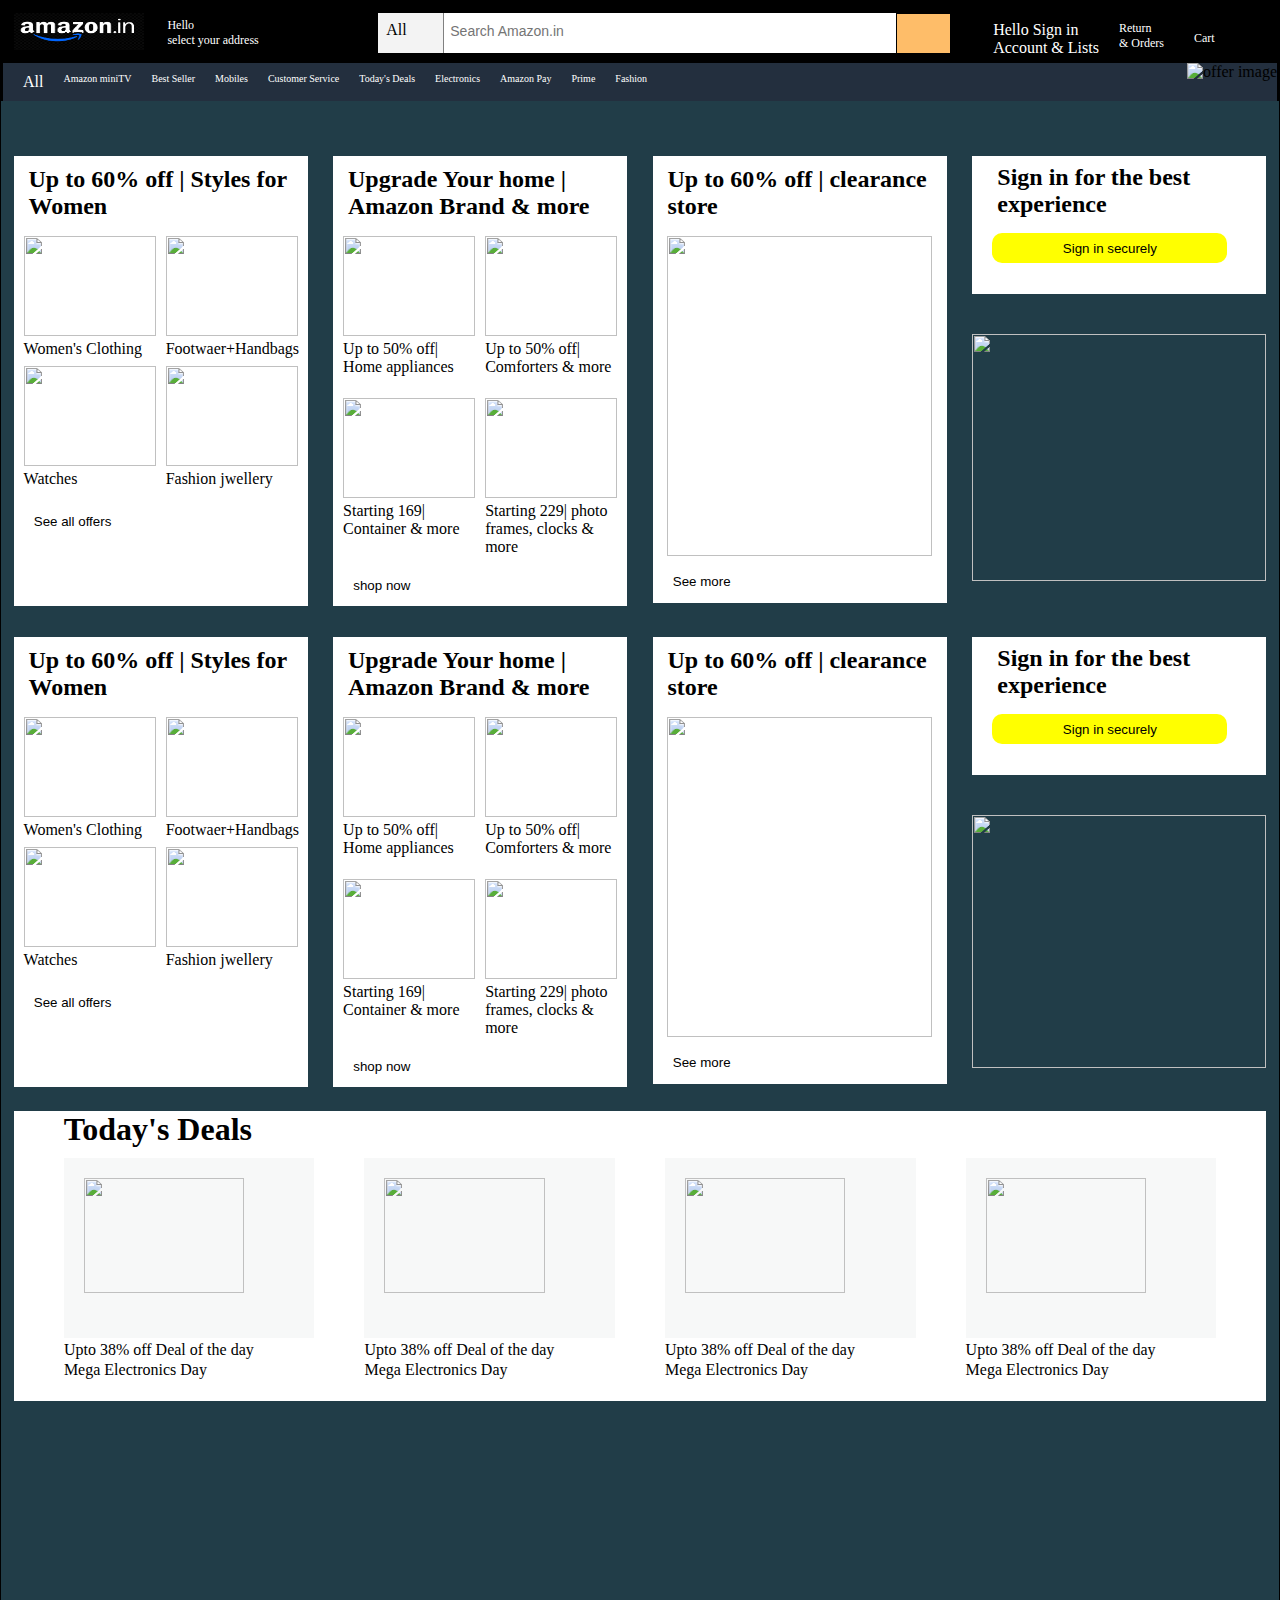
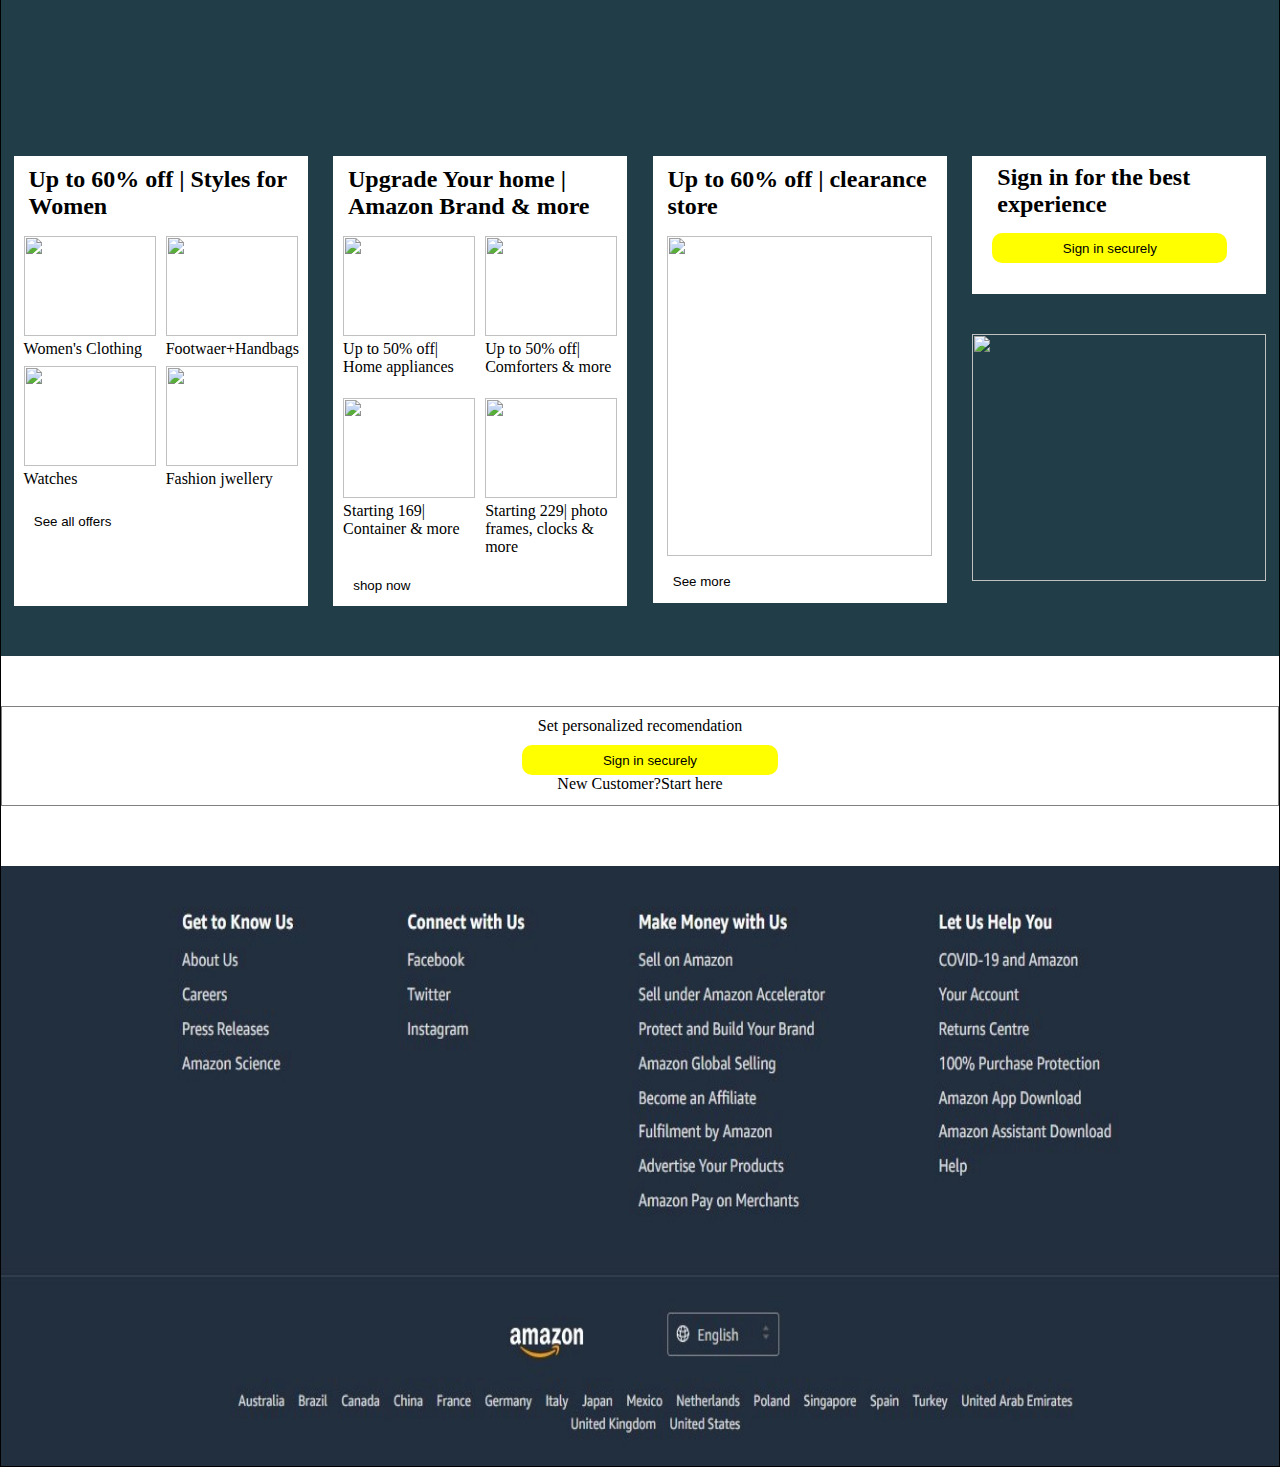
==== commit 63afd5de: "update" ====
--- a/index.html
+++ b/index.html
@@ -47,10 +47,10 @@
                         </div>
                     </div>
                     <div id="navbar-top-right-section">
-                        <div>
-                            <p>Hello Sign in</p>
+                        <a href="login.html">
+                            <p>Hello Sign in</p>  
                             <p>Account & Lists</p>
-                        </div>
+                        </a>
                         <div>
                             <p>Return</p>
                             <p>& Orders</p>
@@ -91,93 +91,95 @@
         </div>
         <!-- Section one -->
         <div id="section-one">
-            <div id="section-one-box">
-                <div id="section-one-box1">
-                    <div id="section-one-box1-item1">
-                        <h2>Up to 60% off | Styles for Women</h2>
-                    </div>
-                    <div id="section-one-box1-item2">
-                        <div>
-                            <img src="https://images-eu.ssl-images-amazon.com/images/G/31/img22/Fashion/Gateway/BAU/BTF-Refresh/May/PC_WF/WF1-186-116._SY116_CB636048992_.jpg"
-                                alt="">
-                            <p>Women's Clothing</p>
-                        </div>
-                        <div>
-                            <img src="https://images-eu.ssl-images-amazon.com/images/G/31/img22/Fashion/Gateway/BAU/BTF-Refresh/May/PC_WF/WF2-186-116._SY116_CB636048992_.jpg"
-                                alt="">
-                            <p>Footwaer+Handbags</p>
-                        </div>
-                    </div>
-                    <div id="section-one-box1-item2">
-                        <div>
-                            <img src="https://images-eu.ssl-images-amazon.com/images/G/31/img22/Fashion/Gateway/BAU/BTF-Refresh/May/PC_WF/WF4-186-116._SY116_CB636048992_.jpg"
-                                alt="">
-                            <p>Watches</p>
-                        </div>
-                        <div>
-                            <img src="https://images-eu.ssl-images-amazon.com/images/G/31/img22/Fashion/Gateway/BAU/BTF-Refresh/May/PC_WF/WF3-186-116._SY116_CB636048992_.jpg"
-                                alt="">
-                            <p>Fashion jwellery</p>
-                        </div>
-                    </div>
-                    <div id="section-one-box1--item3">
-                        <button>See all offers</button>
-                    </div>
-                </div>
-                <div id="section-one-box2">
-                    <div id="section-one-box2-item1">
-                        <h2>Upgrade Your home | Amazon Brand & more</h2>
-                    </div>
-                    <div id="section-one-box2-item2">
-                        <div>
-                            <img src="https://images-eu.ssl-images-amazon.com/images/G/31/img22/PB/PC/Gateway/QC/Mixer-186x116._SY116_CB614658577_.jpg"
-                                alt="">
-                            <p>Up to 50% off| Home appliances</p>
-                        </div>
-                        <div>
-                            <img src="https://images-eu.ssl-images-amazon.com/images/G/31/img22/PB/PC/Gateway/QC/Comforter-186x116._SY116_CB614658577_.jpg"
-                                alt="">
-                            <p>Up to 50% off| Comforters & more</p>
-                        </div>
-                    </div>
-                    <div id="section-one-box2-item2">
-                        <div>
-                            <img src="https://images-eu.ssl-images-amazon.com/images/G/31/img22/PB/PC/Gateway/QC/Conatiner-186x116._SY116_CB614658577_.jpg"
-                                alt="">
-                            <p>Starting 169| Container & more</p>
-                        </div>
-                        <div>
-                            <img src="https://images-eu.ssl-images-amazon.com/images/G/31/img22/PB/PC/Gateway/QC/Photoframe-186x116._SY116_CB614658577_.jpg"
-                                alt="">
-                            <p>Starting 229| photo frames, clocks & more</p>
-                        </div>
-                    </div>
-                    <div id="section-one-box2-item3">
-                        <button>shop now</button>
-                    </div>
-                </div>
-                <div id="section-one-box3">
-                    <div id="section-one-box3-item1">
-                        <h2>Up to 60% off | clearance store</h2>
-                    </div>
-                    <div id="section-one-box3-item2">
-                        <img src="https://images-eu.ssl-images-amazon.com/images/G/31/img22/Electronics/Clearance/Clearance_store_Desktop_CC_1x._SY304_CB628315133_.jpg"
-                            alt="">
-                    </div>
-                    <div>
-                        <button>See more</button>
-                    </div>
-                </div>
-                <div id="section-one-box4">
-                    <div id="section-one-box4-item1">
-                        <h2>Sign in for the best experience</h2>
-                        <div>
-                            <button>Sign in securely</button>
-                        </div>
-                    </div>
-                    <div id="section-one-box4-item2">
-                        <img src="https://m.media-amazon.com/images/G/31/img19/AMS/Houseads/Laptops-Sept2019._CB436595915_.jpg"
-                            alt="">
+            <div>
+                <div id="section-one-box">
+                    <div id="section-one-box1">
+                        <div id="section-one-box1-item1">
+                            <h2>Up to 60% off | Styles for Women</h2>
+                        </div>
+                        <div id="section-one-box1-item2">
+                            <div>
+                                <img src="https://images-eu.ssl-images-amazon.com/images/G/31/img22/Fashion/Gateway/BAU/BTF-Refresh/May/PC_WF/WF1-186-116._SY116_CB636048992_.jpg"
+                                    alt="">
+                                <p>Women's Clothing</p>
+                            </div>
+                            <div>
+                                <img src="https://images-eu.ssl-images-amazon.com/images/G/31/img22/Fashion/Gateway/BAU/BTF-Refresh/May/PC_WF/WF2-186-116._SY116_CB636048992_.jpg"
+                                    alt="">
+                                <p>Footwaer+Handbags</p>
+                            </div>
+                        </div>
+                        <div id="section-one-box1-item2">
+                            <div>
+                                <img src="https://images-eu.ssl-images-amazon.com/images/G/31/img22/Fashion/Gateway/BAU/BTF-Refresh/May/PC_WF/WF4-186-116._SY116_CB636048992_.jpg"
+                                    alt="">
+                                <p>Watches</p>
+                            </div>
+                            <div>
+                                <img src="https://images-eu.ssl-images-amazon.com/images/G/31/img22/Fashion/Gateway/BAU/BTF-Refresh/May/PC_WF/WF3-186-116._SY116_CB636048992_.jpg"
+                                    alt="">
+                                <p>Fashion jwellery</p>
+                            </div>
+                        </div>
+                        <div id="section-one-box1--item3">
+                            <button>See all offers</button>
+                        </div>
+                    </div>
+                    <div id="section-one-box2">
+                        <div id="section-one-box2-item1">
+                            <h2>Upgrade Your home | Amazon Brand & more</h2>
+                        </div>
+                        <div id="section-one-box2-item2">
+                            <div>
+                                <img src="https://images-eu.ssl-images-amazon.com/images/G/31/img22/PB/PC/Gateway/QC/Mixer-186x116._SY116_CB614658577_.jpg"
+                                    alt="">
+                                <p>Up to 50% off| Home appliances</p>
+                            </div>
+                            <div>
+                                <img src="https://images-eu.ssl-images-amazon.com/images/G/31/img22/PB/PC/Gateway/QC/Comforter-186x116._SY116_CB614658577_.jpg"
+                                    alt="">
+                                <p>Up to 50% off| Comforters & more</p>
+                            </div>
+                        </div>
+                        <div id="section-one-box2-item2">
+                            <div>
+                                <img src="https://images-eu.ssl-images-amazon.com/images/G/31/img22/PB/PC/Gateway/QC/Conatiner-186x116._SY116_CB614658577_.jpg"
+                                    alt="">
+                                <p>Starting 169| Container & more</p>
+                            </div>
+                            <div>
+                                <img src="https://images-eu.ssl-images-amazon.com/images/G/31/img22/PB/PC/Gateway/QC/Photoframe-186x116._SY116_CB614658577_.jpg"
+                                    alt="">
+                                <p>Starting 229| photo frames, clocks & more</p>
+                            </div>
+                        </div>
+                        <div id="section-one-box2-item3">
+                            <button>shop now</button>
+                        </div>
+                    </div>
+                    <div id="section-one-box3">
+                        <div id="section-one-box3-item1">
+                            <h2>Up to 60% off | clearance store</h2>
+                        </div>
+                        <div id="section-one-box3-item2">
+                            <img src="https://images-eu.ssl-images-amazon.com/images/G/31/img22/Electronics/Clearance/Clearance_store_Desktop_CC_1x._SY304_CB628315133_.jpg"
+                                alt="">
+                        </div>
+                        <div>
+                            <button>See more</button>
+                        </div>
+                    </div>
+                    <div id="section-one-box4">
+                        <div id="section-one-box4-item1">
+                            <h2>Sign in for the best experience</h2>
+                            <div>
+                                <button>Sign in securely</button>
+                            </div>
+                        </div>
+                        <div id="section-one-box4-item2">
+                            <img src="https://m.media-amazon.com/images/G/31/img19/AMS/Houseads/Laptops-Sept2019._CB436595915_.jpg"
+                                alt="">
+                        </div>
                     </div>
                 </div>
             </div>
--- a/style.css
+++ b/style.css
@@ -128,9 +128,11 @@
 width: 23%;
 }
 
-#navbar-top-right-section > div:nth-child(1){
+#navbar-top-right-section > a{
 /* border: 1px solid black; */
 margin-left: 20px;
+color: white;
+text-decoration: none;
 }
 
 #navbar-top-right-section > div:nth-child(1) p{
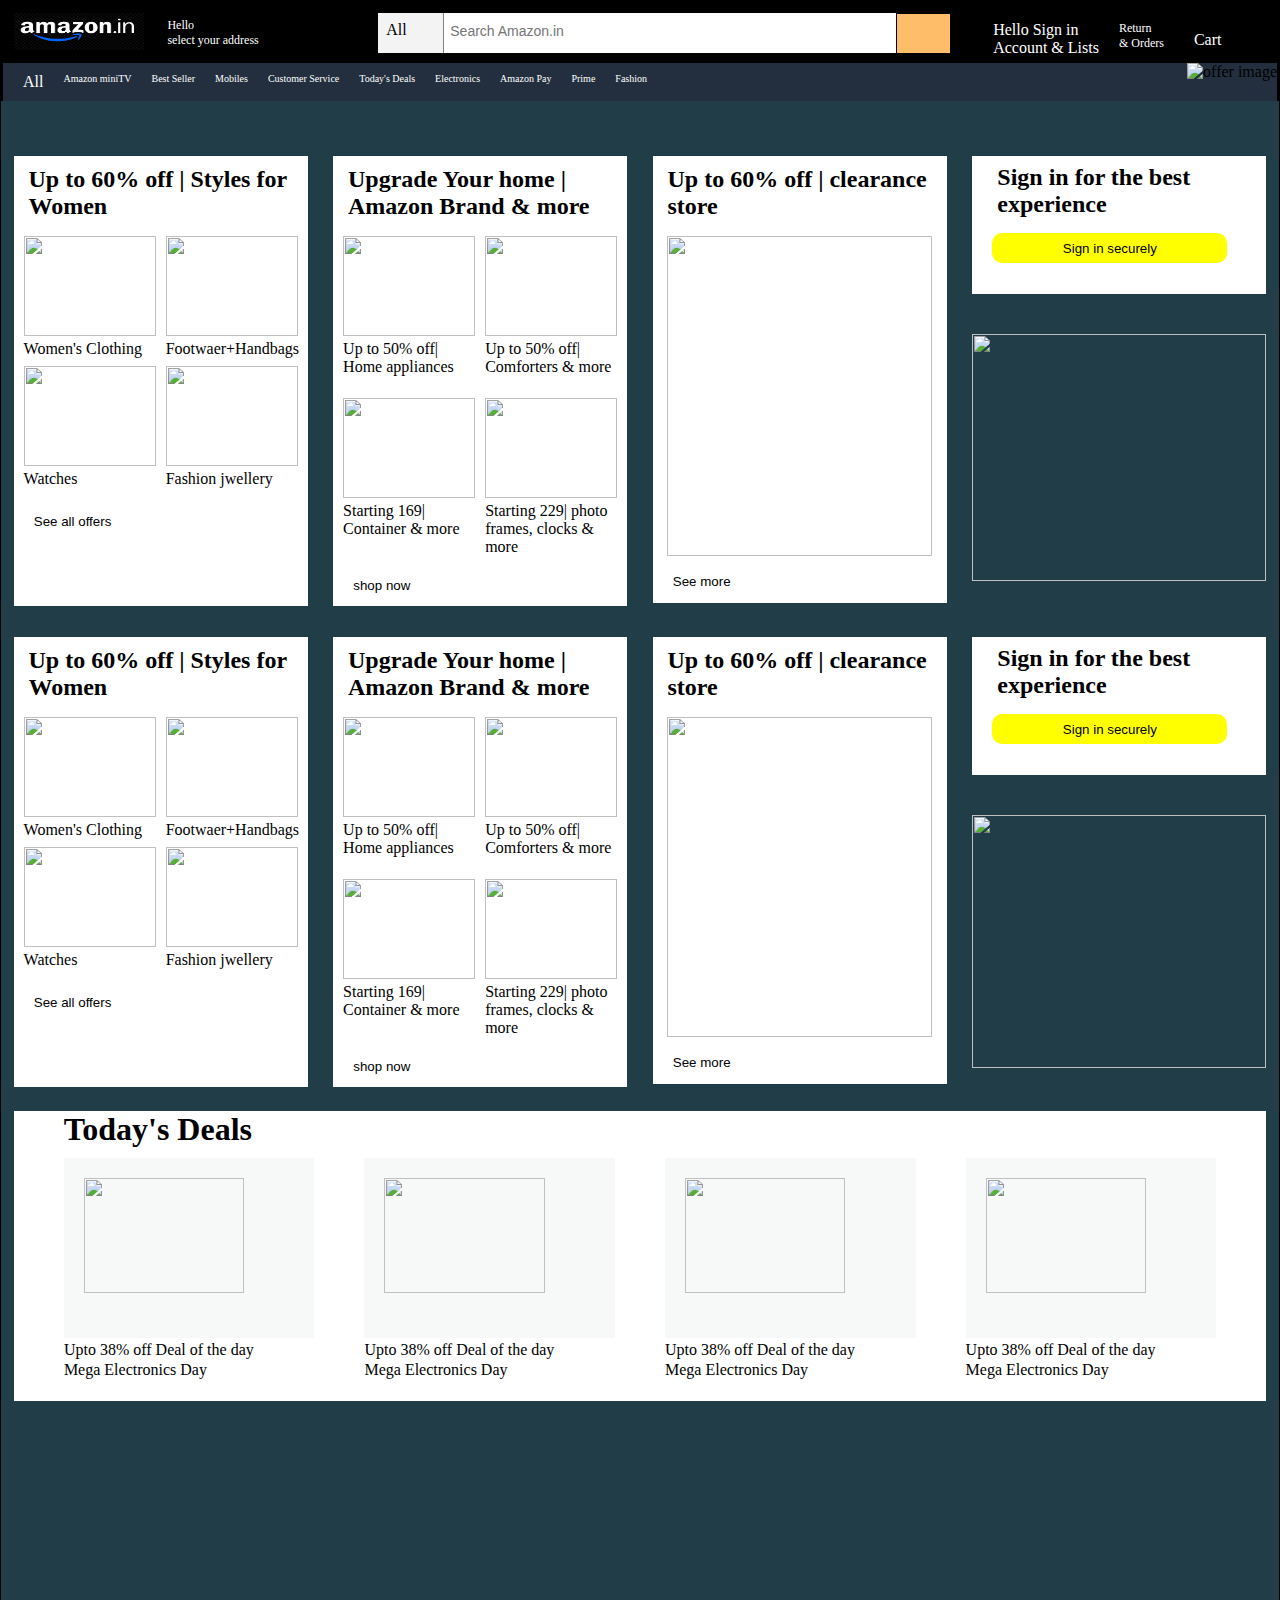
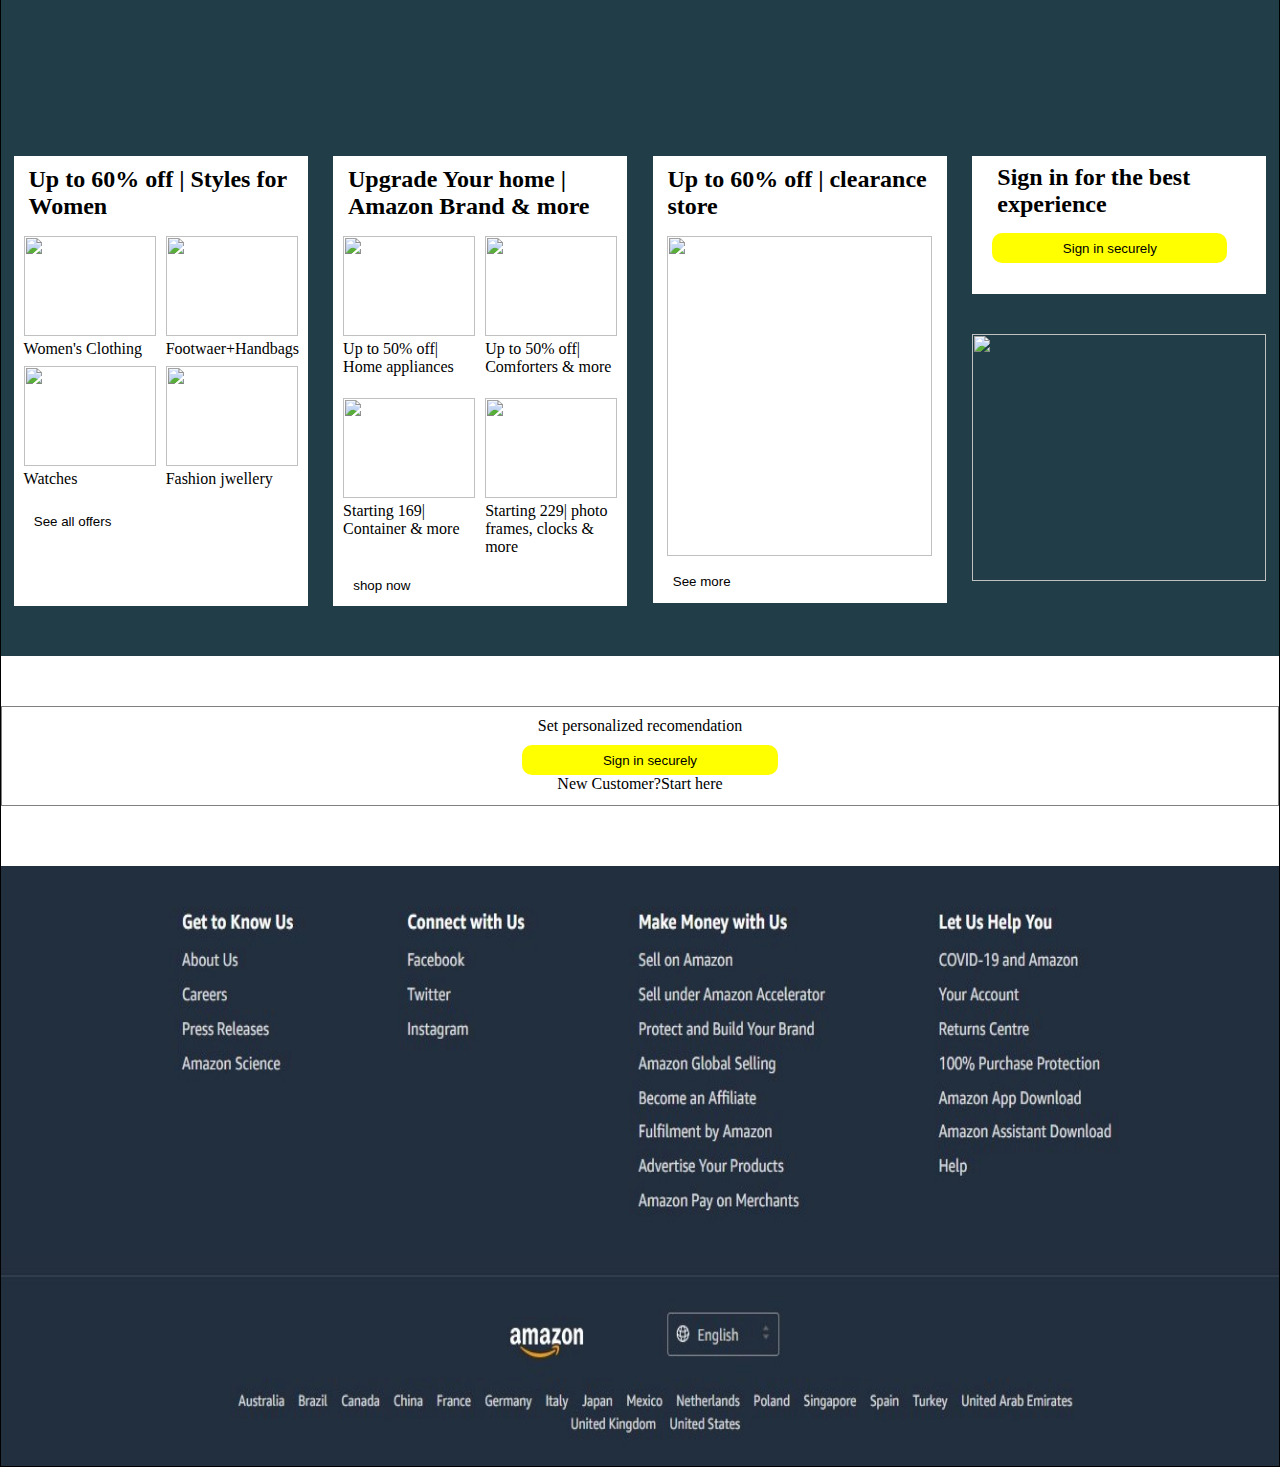
==== commit 96a24090: "update" ====
--- a/index.html
+++ b/index.html
@@ -47,10 +47,13 @@
                         </div>
                     </div>
                     <div id="navbar-top-right-section">
-                        <a href="login.html">
-                            <p>Hello Sign in</p>  
+                        <a href="Register.html">
+                            <p>Hello Sign in</p>
                             <p>Account & Lists</p>
                         </a>
+                        <div id="logout">
+
+                        </div>
                         <div>
                             <p>Return</p>
                             <p>& Orders</p>
@@ -440,6 +443,23 @@
             <img src="/img/web-screenshot-16-02-2023.jpg" alt="">
         </div>
     </div>
+    <script>
+         function check() {
+            var DataFromLS = JSON.parse(localStorage.getItem("current-user"));
+            if (DataFromLS) {
+                var divForlogout = document.getElementById("logout");
+                var logoutButton = `<button onclick = "logout()">logout</button>`
+                divForlogout.innerHTML = logoutButton;
+            }
+        }
+        check()
+
+        function logout(){
+            localStorage.removeItem("current-user");
+            window.location.reload();
+            alert("logout Successfully");
+        }
+    </script>
 </body>
 
 </html>--- a/style.css
+++ b/style.css
@@ -139,28 +139,28 @@
     color: white;
 }
 
-#navbar-top-right-section > div:nth-child(2){
+#navbar-top-right-section > div:nth-child(3){
     /* border: 1px solid black; */
     margin-left: 20px;
 }
 
-#navbar-top-right-section > div:nth-child(2) p{
+#navbar-top-right-section > div:nth-child(3) p{
     color: white;
 }
 
-#navbar-top-right-section > div:nth-child(3){
+#navbar-top-right-section > div:nth-child(4){
     /* border: 1px solid black; */
     margin-left: 20px;
     display: flex;
 }
 
-#navbar-top-right-section > div:nth-child(3) i{
+#navbar-top-right-section > div:nth-child(4) i{
    /* border: 1px solid black; */
    padding-top: 10px;
    color: white;
 }
 
-#navbar-top-right-section > div:nth-child(3) p{
+#navbar-top-right-section > div:nth-child(4) p{
     /* border: 1px solid black; */
     margin-left: 10px;
     padding-top: 10px;
@@ -1012,6 +1012,8 @@
 }
 
 
+
+
 /* Responsiveness */
 
 
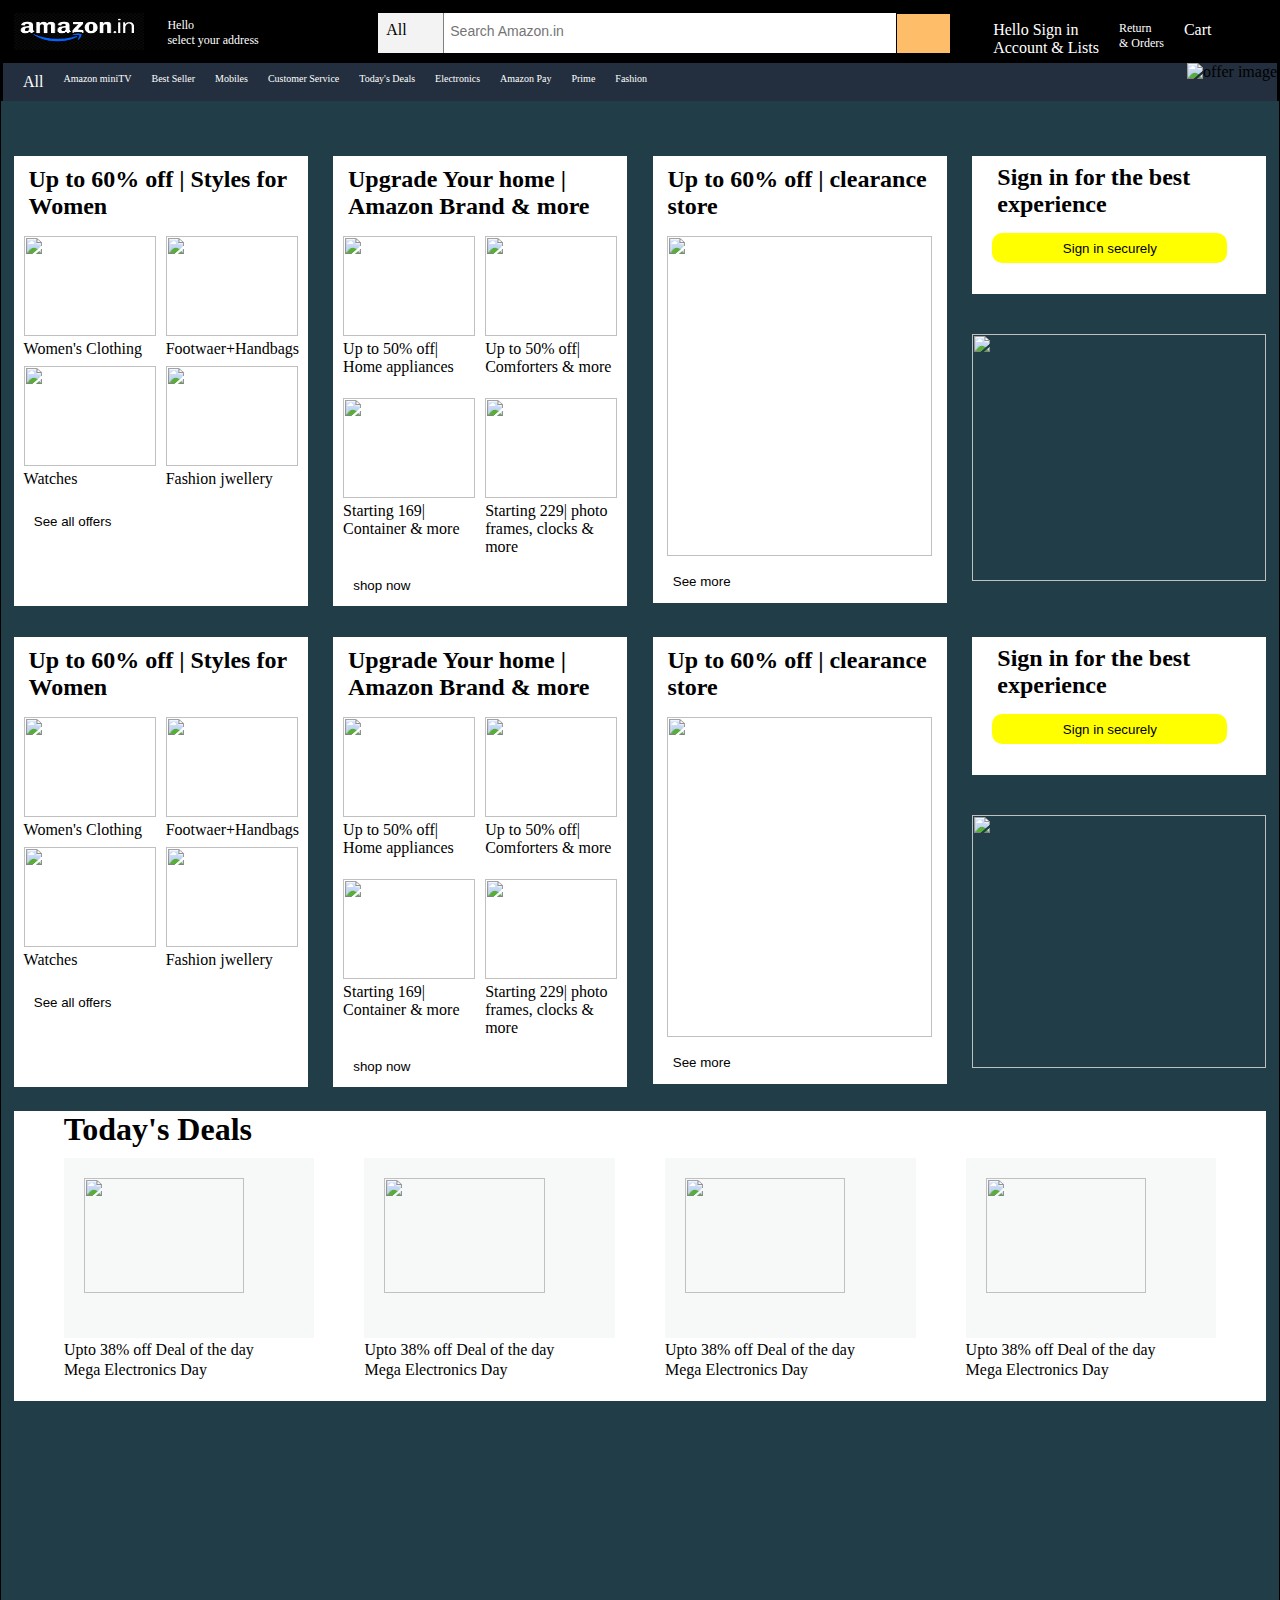
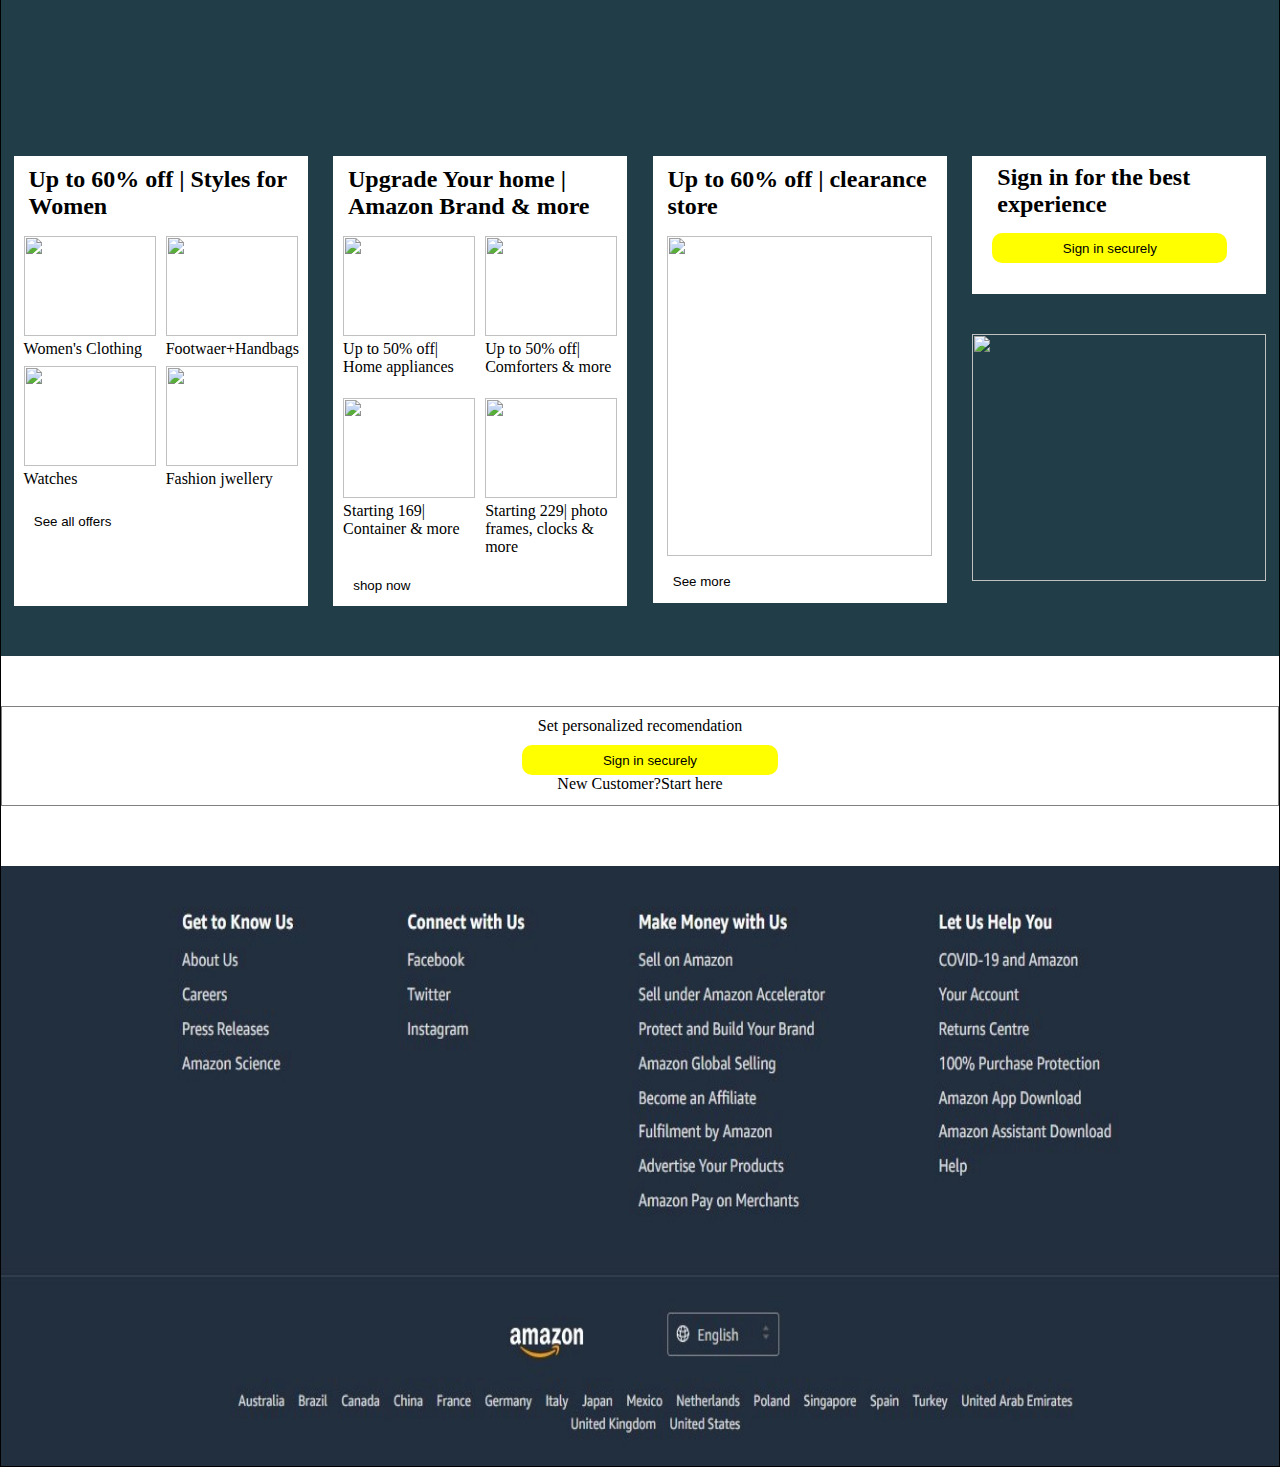
==== commit cd15c008: "update" ====
--- a/index.html
+++ b/index.html
@@ -18,8 +18,8 @@
             <div id="navbar">
                 <div id="navbar-top">
                     <div id="navbar-top-logo">
-                        <img src="[data-uri]"
-                            alt="">
+                       <a href="/women(seller).html"><img src="[data-uri]"
+                            alt=""></a> 
                     </div>
                     <div id="navbar-top-location">
                         <div>
@@ -58,10 +58,10 @@
                             <p>Return</p>
                             <p>& Orders</p>
                         </div>
-                        <div>
+                        <a href="/cart.html"><div>
                             <i class="fa-solid fa-cart-shopping"></i>
                             <p>Cart</p>
-                        </div>
+                        </div></a>
                     </div>
                 </div>
             </div>
@@ -73,15 +73,15 @@
                     </div>
                     <div id="navbar-bttom-item">
                         <ul>
-                            <li><a href="">Amazon miniTV</a></li>
-                            <li><a href="">Best Seller</a></li>
-                            <li><a href="">Mobiles</a></li>
-                            <li><a href="">Customer Service</a></li>
-                            <li><a href="">Today's Deals</a></li>
-                            <li><a href="">Electronics</a></li>
-                            <li><a href="">Amazon Pay</a></li>
-                            <li><a href="">Prime</a></li>
-                            <li><a href="">Fashion</a></li>
+                            <li><a href="/womens(showproduct).html">Amazon miniTV</a></li>
+                            <li><a href="/womens(showproduct).html">Best Seller</a></li>
+                            <li><a href="/womens(showproduct).html">Mobiles</a></li>
+                            <li><a href="/womens(showproduct).html">Customer Service</a></li>
+                            <li><a href="/womens(showproduct).html">Today's Deals</a></li>
+                            <li><a href="/womens(showproduct).html">Electronics</a></li>
+                            <li><a href="/womens(showproduct).html">Amazon Pay</a></li>
+                            <li><a href="/womens(showproduct).html">Prime</a></li>
+                            <li><a href="/womens(showproduct).html">Fashion</a></li>
 
                         </ul>
                     </div>
@@ -95,7 +95,7 @@
         <!-- Section one -->
         <div id="section-one">
             <div>
-                <div id="section-one-box">
+               <div id="section-one-box">
                     <div id="section-one-box1">
                         <div id="section-one-box1-item1">
                             <h2>Up to 60% off | Styles for Women</h2>
